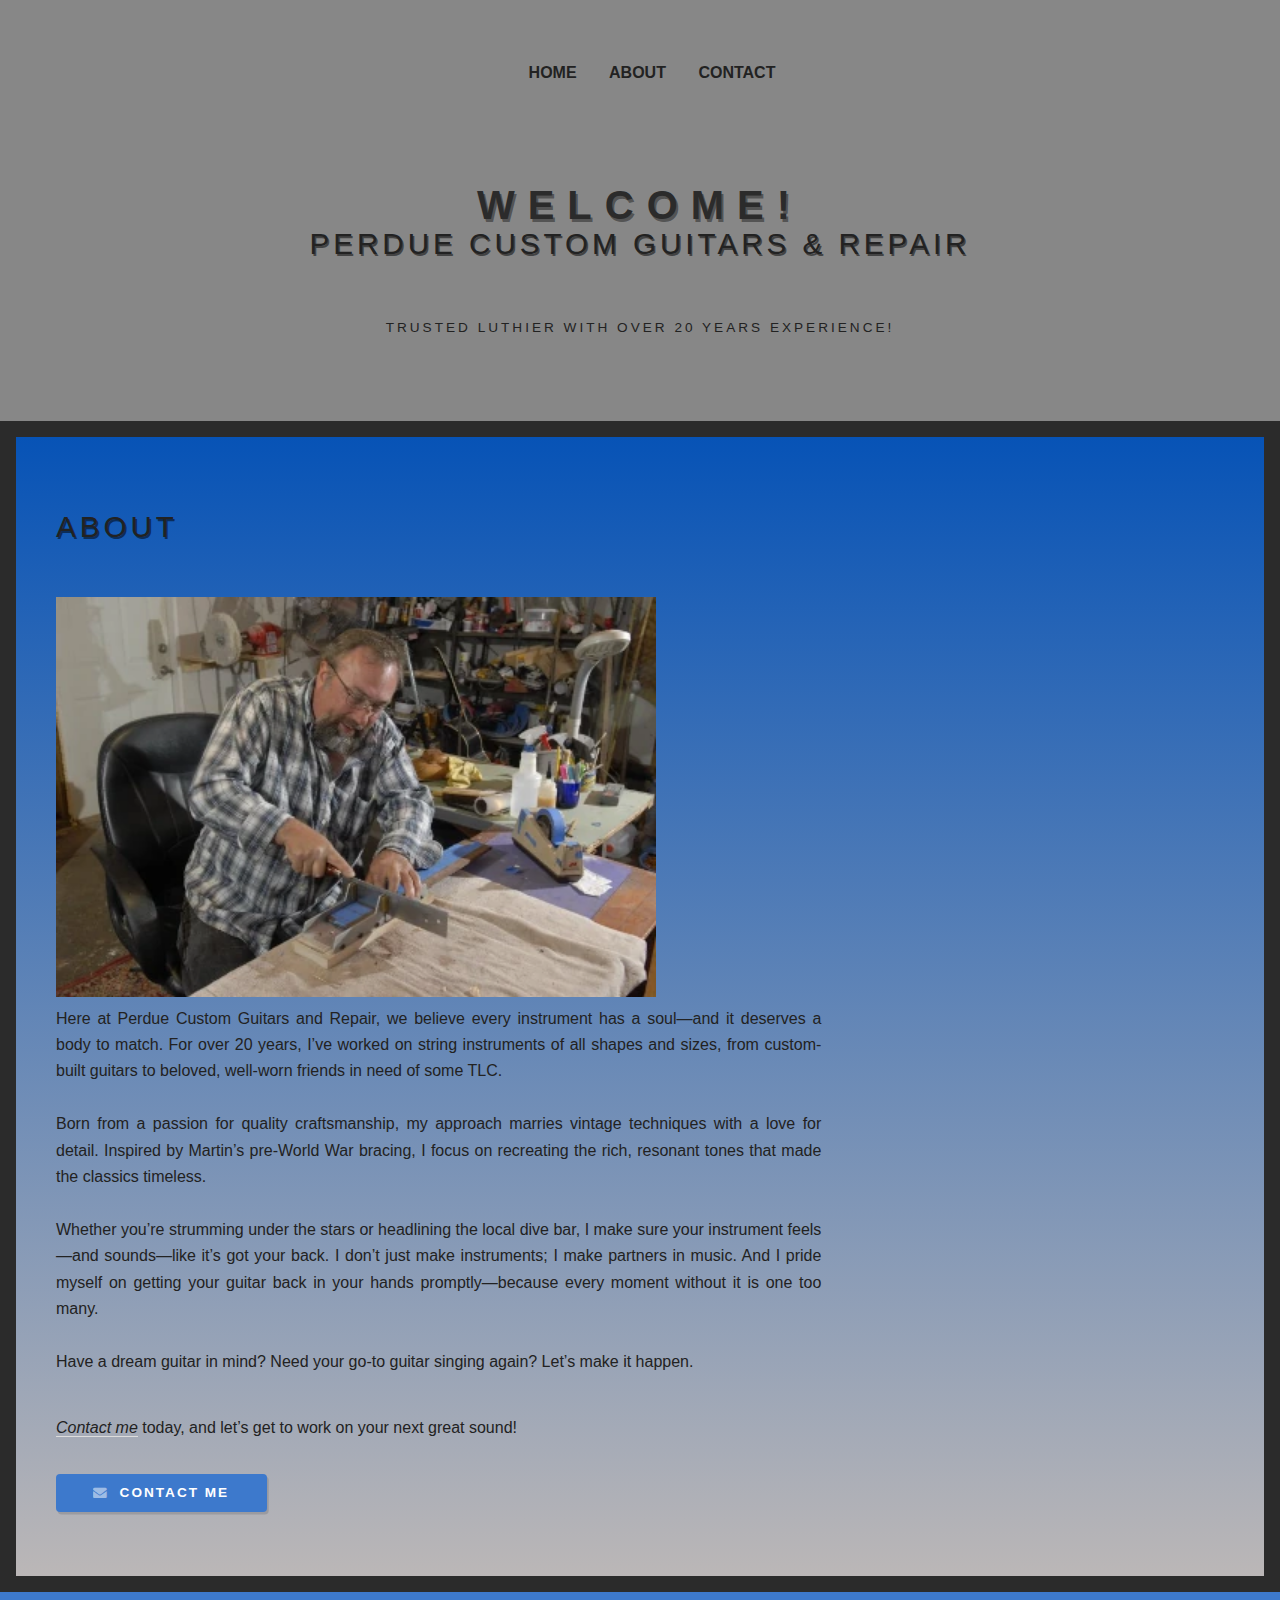
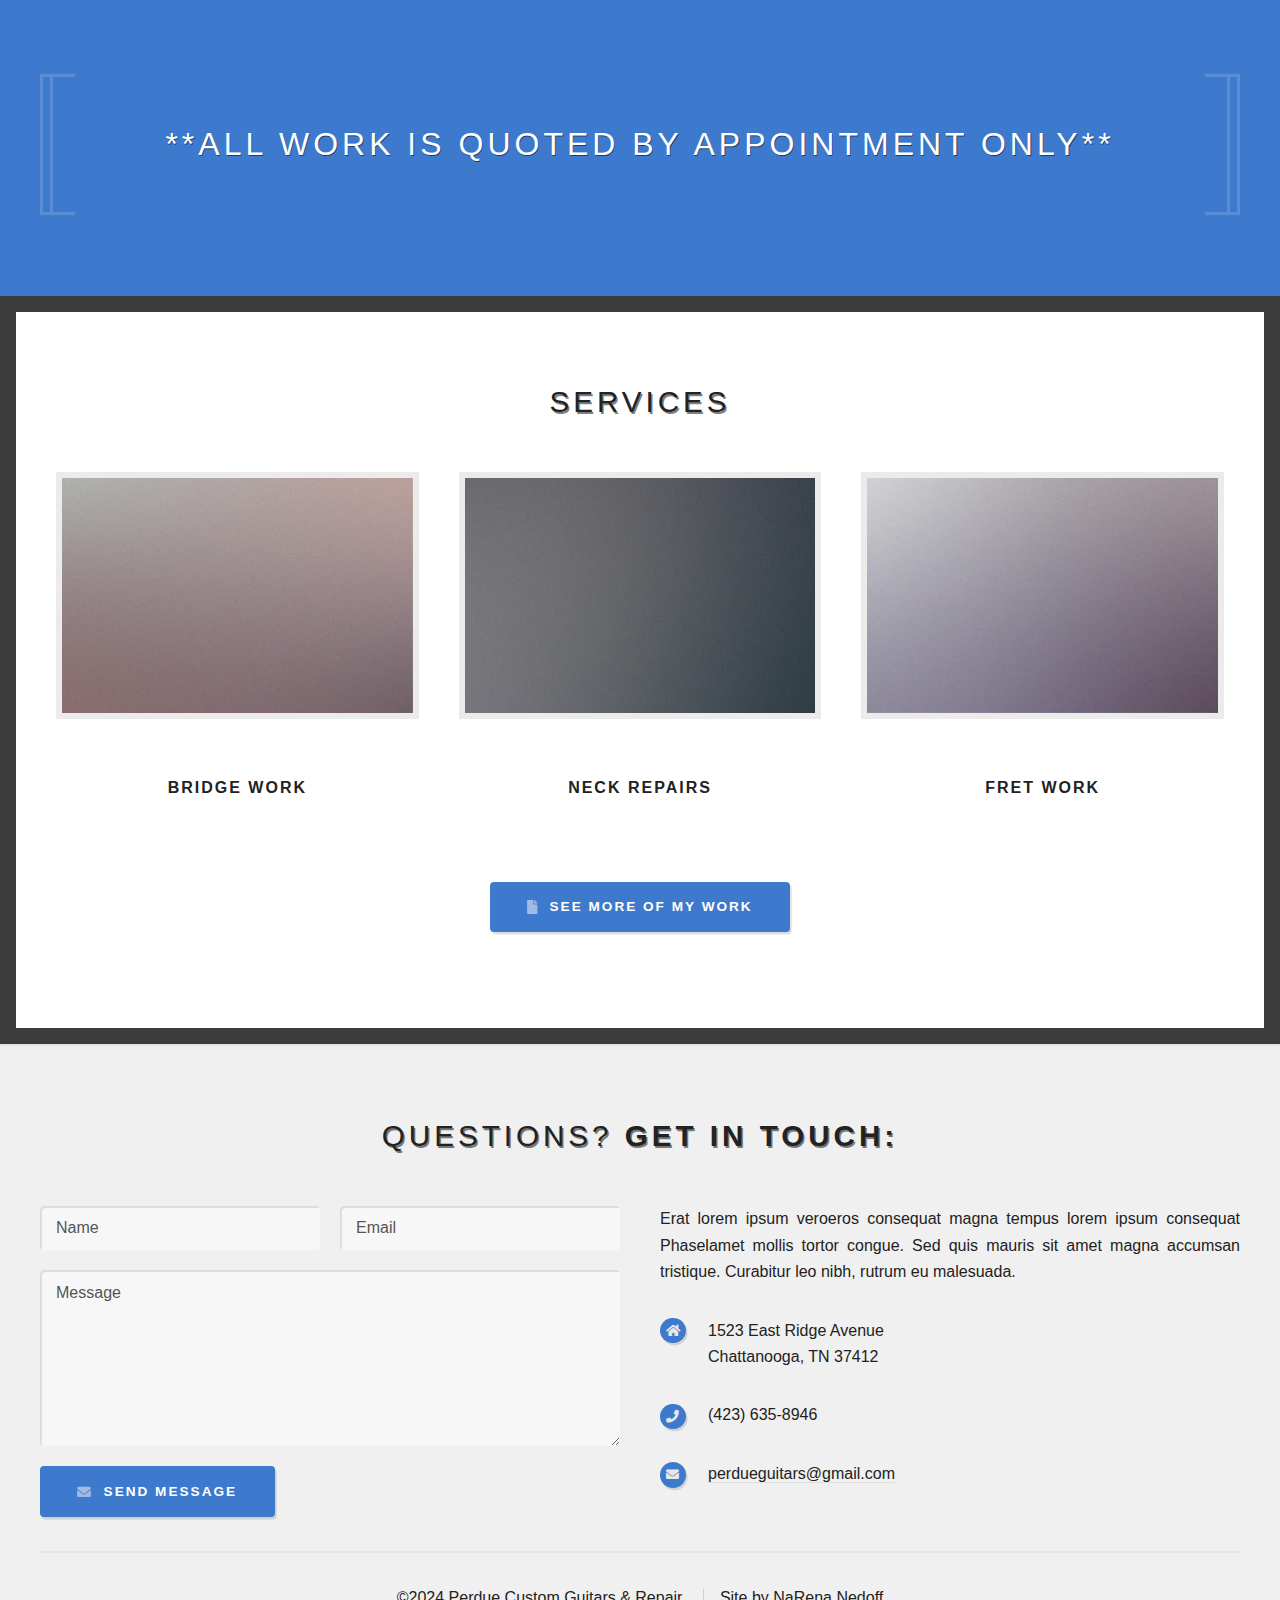
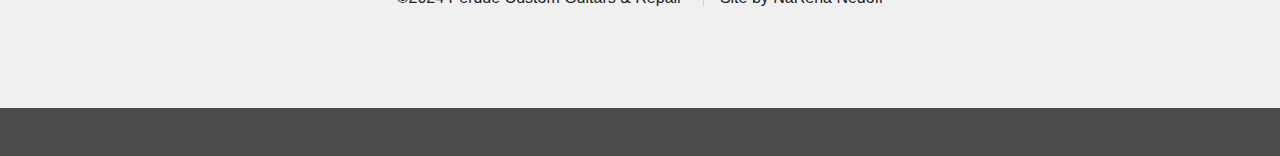
==== OneDrive/Desktop/Donnie/Site/2024_Website/index.html @ ba152709 "Initial commit" ====
<!DOCTYPE HTML>
<html lang="en">
	<head>
		<title>Perdue Custom Guitars & Repair</title>
		<meta charset="utf-8" />
		<meta name="viewport" content="width=device-width, initial-scale=1, user-scalable=no" />
		<link rel="stylesheet" href="assets/css/main.css" />
	</head>
	<body class="homepage is-preload">
		<div id="page-wrapper">

			<!-- Header -->
				<section id="header">
					<div class="container">

						<!-- Logo -->
							<h1 id="logo"><a href="index.html"></a>Welcome!</h1>
                            <h2>Perdue Custom Guitars & Repair</h2>
							<p>Trusted Luthier with over 20 years experience!</p>

						<!-- Nav -->
							<nav id="nav">
								<ul>
									<li><a href="index.html">Home</a></li>
									<li><a href="#about">About</a></li>
                                    <li><a href="#footer">Contact</a></li>
										<!--a href="#" ></a><span>About</span></a>
										<ul>
											<li><a href="#">Lorem ipsum dolor</a></li>
											<li><a href="#">Magna phasellus</a></li>
											<li><a href="#">Etiam dolore nisl</a></li>
											<li>
												<a href="#">Phasellus consequat</a>
												<ul>
													<li><a href="#">xxx</a></li>
													<li><a href="#">Etiam dolore nisl</a></li>
													<li><a href="#">Phasellus consequat</a></li>
												</ul>
											</li>
											<li><a href="#">Veroeros feugiat</a></li-->
										</ul>
									</li>
									<li><a href="left-sidebar.html"><span></span></a></li>
									<li><a href="left-sidebar.html"><span></span></a></li>
								</ul>
							</nav>

					</div>
				</section>

									

			

			<!-- Main -->
				<section id="main">
					<div class="container">
						<div class="row">

							<!-- Content -->
								<div id="content" class="col-8 col-12-medium">

									<!-- Post -->
										<article  id="about" class="box post">
											<header>
												<h2><a href="#">About</a></h2>
											</header>
                                                <img src="./assets/css/images/working_in_shop_small.webp" alt="Donnie working in the shop" width="600" height="400" sizes="(min-width: 1280px) 1000px"> 
												<p>Here at Perdue Custom Guitars and Repair, we believe every instrument has a soul—and it deserves a body to match. For over 20 years, I’ve worked on string instruments of all shapes and sizes, from custom-built guitars to beloved, well-worn friends in need of some TLC.<br><br>

                                                Born from a passion for quality craftsmanship, my approach marries vintage techniques with a love for detail. Inspired by Martin’s pre-World War bracing, I focus on recreating the rich, resonant tones that made the classics timeless. <br><br>
                                                Whether you’re strumming under the stars or headlining the local dive bar, I make sure your instrument feels—and sounds—like it’s got your back.
                                                
                                                I don’t just make instruments; I make partners in music. And I pride myself on getting your guitar back in your hands promptly—because every moment without it is one too many.<br><br>
                                                
                                                Have a dream guitar in mind? Need your go-to guitar singing again? Let’s make it happen. 
                                                <ul class="actions">
                                                    <li><a href=mailto:perdueguitars@gmail.com title="Send me an email"><em>Contact me</em></a> today, and let’s get to work on your next great sound!</a></li>
                                                </ul>
                                            </p><button class="form-button-submit button icon solid fa-envelope">Contact Me</button>
											
                                        </article>
                            </div>        
                        </div>
                    </div>    
                </section>    
                                        
			<!-- Banner -->
            <section id="banner">
                <div class="container">
                    <p>**ALL WORK IS QUOTED BY APPOINTMENT ONLY**</p>
                </div>
            </section>
                                        <!-- Features -->
				<section id="features">
					<div class="container">
						<header>
							<h2>SERVICES</h2>
						</header>
						<div class="row aln-center">
							<div class="col-4 col-6-medium col-12-small">

								<!-- Feature -->
									<section>
										<a href="#" class="image featured"><img src="images/pic01.jpg" alt="" /></a>
										<header>
											<h3>Bridge work</h3>
										</header>
										<p></p>
									</section>

							</div>
							<div class="col-4 col-6-medium col-12-small">

								<!-- Feature -->
                                        <section>
                                            <a href="#" class="image featured"><img src="images/pic02.jpg" alt="" /></a>
                                            <header>
                                                <h3>Neck Repairs</h3>
                                            </header>
                                            <p></p>
                                        </section>
    
                                </div>
                                <div class="col-4 col-6-medium col-12-small">
    
                                    <!-- Feature -->
                                        <section>
                                            <a href="#" class="image featured"><img src="images/pic03.jpg" alt="" /></a>
                                            <header>
                                                <h3>Fret work</h3>
                                            </header>
                                            <p></p>
                                        </section>
    
                                </div>
                                <div class="col-12">
                                    <ul class="actions">
                                        <li><a href="#" class="button icon solid fa-file">See more of My Work</a></li>
                                    </ul>
                                </div>
                            </div>
                        </div>
                    </section>

									<!-- Post -->
										<!--article class="box post">
											<header>
												<h2><a href="#">At vel enim, arcu ligula ut tempor
												sed augue dictum enim aenean</a></h2>
											</header>
											<a href="#" class="image featured"><img src="images/pic05.jpg" alt="" /></a>
											<h3>Sed ornare varius velit non dui ante</h3>
											<p>Phasellus laoreet massa id justo mattis pharetra. Fusce suscipit
											ligula vel quam viverra sit amet mollis tortor congue. Sed quis mauris
											sit amet magna accumsan tristique. Curabitur leo nibh, rutrum eu malesuada
											in, tristique at erat lorem ipsum dolor sit amet lorem ipsum sed consequat
											consequat magna tempus lorem ipsum consequat Phasellus laoreet massa id
											in, tristique at erat lorem ipsum dolor sit amet lorem ipsum sed consequat
											magna tempus veroeros lorem sed tempus aliquam lorem ipsum veroeros
											consequat magna tempus lorem ipsum consequat Phasellus laoreet massa id
											justo mattis pharetra. Fusce suscipit ligula vel quam viverra sit amet
											mollis tortor congue. Sed quis mauris sit amet magna accumsan tristique.
											Curabitur leo nibh, rutrum malesuada.</p>
											<p>Erat lorem ipsum veroeros consequat magna tempus lorem ipsum consequat
											Phasellus laoreet massa id justo mattis pharetra. Fusce suscipit ligula
											vel quam viverra sit amet mollis tortor congue. Sed quis mauris sit amet
											magna accumsan tristique. Curabitur leo nibh, rutrum eu malesuada in,
											tristique at erat. Curabitur leo nibh, rutrum eu malesuada in, tristique
											at erat lorem ipsum dolor sit amet lorem ipsum sed consequat magna
											tempus veroeros lorem sed tempus aliquam lorem ipsum veroeros consequat
											magna tempus.</p>
											<ul class="actions">
												<li><a href="#" class="button icon solid fa-file">Continue Reading</a></li>
											</ul>
										</article>

								</div-->

							<!-- Sidebar -->
								<!--div id="sidebar" class="col-4 col-12-medium"-->

									<!-- Excerpts-->
										<!--section>
											<ul class="divided">
												<li-->

													<!-- Excerpt -->
														<!--article class="box excerpt">
															<header>
																<span class="date">July 30</span>
																<h3><a href="#">Ante montes nisl</a></h3>
															</header>
															<p>Lorem ipsum dolor odio facilisis convallis. Etiam non nunc vel est
															suscipit convallis non id orci lorem ipsum sed magna consequat feugiat lorem dolore.</p>
														</article>

												</li>
												<li>

													 Excerpt
														<article class="box excerpt">
															<header>
																<span class="date">July 28</span>
																<h3><a href="#">Mus auctor diam</a></h3>
															</header>
															<p>Lorem ipsum dolor odio facilisis convallis. Etiam non nunc vel est
															suscipit convallis non id orci lorem ipsum sed magna consequat feugiat lorem dolore.</p>
														</article>

												</li>
												<li>

													 Excerpt 
														<article class="box excerpt">
															<header>
																<span class="date">July 24</span>
																<h3><a href="#">Sed quis erat</a></h3>
															</header>
															<p>Lorem ipsum dolor odio facilisis convallis. Etiam non nunc vel est
															suscipit convallis non id orci lorem ipsum sed magna consequat feugiat lorem dolore.</p>
														</article>

												</li>
											</ul>
										</section-->

									<!-- Highlights -->
										<!--section>
											<ul class="divided">
												<li-->

													<!-- Highlight -->
														<!--article class="box highlight">
															<header>
																<h3><a href="#">Sapien at ante</a></h3>
															</header>
															<a href="#" class="image left"><img src="images/pic06.jpg" alt="" /></a>
															<p>Phasellus sed laoreet massa id justo mattis pharetra. Fusce suscipit ligula vel quam
															viverra sit amet mollis tortor congue magna lorem ipsum dolor et quisque ut odio facilisis
															convallis. Etiam non nunc vel est suscipit convallis non id orci. Ut interdum tempus
															facilisis convallis. Etiam non nunc vel est suscipit convallis non id orci.</p>
															<ul class="actions">
																<li><a href="#" class="button icon solid fa-file">Learn More</a></li>
															</ul>
														</article>

												</li>
												<li-->

													<!-- Highlight -->
														<!--article class="box highlight">
															<header>
																<h3><a href="#">Congue in quis erat</a></h3>
															</header>
															<a href="#" class="image left"><img src="images/pic07.jpg" alt="" /></a>
															<p>Phasellus sed laoreet massa id justo mattis pharetra. Fusce suscipit ligula vel quam
															viverra sit amet mollis tortor congue magna lorem ipsum dolor et quisque ut odio facilisis
															convallis. Etiam non nunc vel est suscipit convallis non id orci. Ut interdum tempus
															facilisis convallis. Etiam non nunc vel est suscipit convallis non id orci.</p>
															<ul class="actions">
																<li><a href="#" class="button icon solid fa-file">Learn More</a></li>
															</ul>
														</article-->

												</li>
											</ul>
										</section>

								</div>

						</div>
					</div>
				</section>

			<!-- Footer -->
				<section id="footer">
					<div class="container">
						<header>
							<h2>Questions? <strong>Get in touch:</strong></h2>
						</header>
						<div class="row">
							<div class="col-6 col-12-medium">
								<section>
									<form method="post" action="#">
										<div class="row gtr-50">
											<div class="col-6 col-12-small">
												<input name="name" placeholder="Name" type="text" />
											</div>
											<div class="col-6 col-12-small">
												<input name="email" placeholder="Email" type="text" />
											</div>
											<div class="col-12">
												<textarea name="message" placeholder="Message"></textarea>
											</div>
											<div class="col-12">
												<a href="#" class="form-button-submit button icon solid fa-envelope">Send Message</a>
											</div>
										</div>
									</form>
								</section>
							</div>
							<div class="col-6 col-12-medium">
								<section>
									<p>Erat lorem ipsum veroeros consequat magna tempus lorem ipsum consequat Phaselamet
									mollis tortor congue. Sed quis mauris sit amet magna accumsan tristique. Curabitur
									leo nibh, rutrum eu malesuada.</p>
									<div class="row">
										<div class="col-6 col-12-small">
											<ul class="icons">
												<li class="icon solid fa-home">
													1523 East Ridge Avenue<br />
													Chattanooga, TN 37412<br />
												</li>
												<li class="icon solid fa-phone">
													(423) 635-8946
												</li>
												<li class="icon solid fa-envelope">
													<a href="email:perdueguitars@gmail.com">perdueguitars@gmail.com</a>
												</li>
											</ul>
										</div>
										<div class="col-6 col-12-small">
											<ul class="icons">
											</ul>
										</div>
									</div>
								</section>
							</div>
						</div>
					</div>
					<div id="copyright" class="container">
						<ul class="links">
							<li>&copy;2024 Perdue Custom Guitars & Repair</li>
                            <li>Site by NaRena Nedoff</li>
						</ul>
					</div>
				</section>

		</div>

		<!-- Scripts -->
			<script src="assets/js/jquery.min.js"></script>
			<script src="assets/js/jquery.dropotron.min.js"></script>
			<script src="assets/js/browser.min.js"></script>
			<script src="assets/js/breakpoints.min.js"></script>
			<script src="assets/js/util.js"></script>
			<script src="assets/js/main.js"></script>

	</body>
</html>
---- OneDrive/Desktop/Donnie/Site/2024_Website/assets/css/main.css ----
@import url("fontawesome-all.min.css");



html, body, div, span, applet, object,
iframe, h1, h2, h3, h4, h5, h6, p, blockquote,
pre, a, abbr, acronym, address, big, cite,
code, del, dfn, em, img, ins, kbd, q, s, samp,
small, strike, strong, sub, sup, tt, var, b,
u, i, center, dl, dt, dd, ol, ul, li, fieldset,
form, label, legend, table, caption, tbody,
tfoot, thead, tr, th, td, article, aside,
canvas, details, embed, figure, figcaption,
footer, header, hgroup, menu, nav, output, ruby,
section, summary, time, mark, audio, video {
	margin: 0;
	padding: 0;
	border: 0;
	font-size: 100%;
	font: inherit;
	vertical-align: baseline;}

article, aside, details, figcaption, figure,
footer, header, hgroup, menu, nav, section {
	display: block;
}

body {
	line-height: 1;
}

ol, ul {
	list-style: none;
}

blockquote, q {
	quotes: none;
}

	blockquote:before, blockquote:after, q:before, q:after {
		content: '';
		content: none;
	}

table {
	border-collapse: collapse;
	border-spacing: 0;
}

body {
	-webkit-text-size-adjust: none;
}

mark {
	background-color: transparent;
	color: inherit;
}

input::-moz-focus-inner {
	border: 0;
	padding: 0;
}

input, select, textarea {
	-moz-appearance: none;
	-webkit-appearance: none;
	-ms-appearance: none;
	appearance: none;
}

/* Basic */

	html {
		box-sizing: border-box;
	}

	*, *:before, *:after {
		box-sizing: inherit;
	}

	body {
		background: #4b4a4a;
	}

		body.is-preload *, body.is-preload *:before, body.is-preload *:after {
			-moz-animation: none !important;
			-webkit-animation: none !important;
			-ms-animation: none !important;
			animation: none !important;
			-moz-transition: none !important;
			-webkit-transition: none !important;
			-ms-transition: none !important;
			transition: none !important;
		}

	body, input, textarea, select {
		font-family: ui-rounded, 'Hiragino Maru Gothic ProN', 'Quicksand', 'Comfortaa', 'Manjari', 'Arial Rounded MT', 'Arial Rounded MT Bold', 'Calibri', 'source-sans-pro', sans-serif;
        font-weight: normal;
        font-weight: normal;
		font-weight: 300;
		color: #222;
		line-height: 1.65em;
		font-size: 15pt;
	}

	h1, h2, h3, h4, h5, h6 {
		font-weight: 600;
		text-transform: uppercase;
		color: #222;
	}

	h1 a, h2 a, h3 a, h4 a, h5 a, h6 a {
		color: inherit;
		text-decoration: none;
		border: 0;
	}

	h2 {
		font-size: 1.85em;
		font-weight: 400;
		letter-spacing: 4px;
		margin: 0 0 1.5em 0;
		line-height: 1.75em;
        text-shadow: 0.05em 0.075em 0 rgba(0, 0, 0, 0.5);
	}

	h3 {
		font-size: 1em;
		letter-spacing: 2px;
		margin: 0 0 1.25em 0;
	}

	a {
		-moz-transition: color 0.25s ease-in-out, border-bottom-color 0.25s ease-in-out;
		-webkit-transition: color 0.25s ease-in-out, border-bottom-color 0.25s ease-in-out;
		-ms-transition: color 0.25s ease-in-out, border-bottom-color 0.25s ease-in-out;
		transition: color 0.25s ease-in-out, border-bottom-color 0.25s ease-in-out;
		color: #222;
		text-decoration: none;
		border-bottom: solid 1px #ddd;
	}

		a strong {
			-moz-transition: color 0.25s ease-in-out, border-bottom-color 0.25s ease-in-out;
			-webkit-transition: color 0.25s ease-in-out, border-bottom-color 0.25s ease-in-out;
			-ms-transition: color 0.25s ease-in-out, border-bottom-color 0.25s ease-in-out;
			transition: color 0.25s ease-in-out, border-bottom-color 0.25s ease-in-out;
		}

		a:hover {
			color: #2b4a8b;
			border-bottom-color: rgba(255, 255, 255, 0);
		}

			a:hover strong {
				color: #2b4a8b;
			}

	strong, b {
		font-weight: 600;
		color: #222;
	}

	em, i {
		font-style: italic;
	}

	sub {
		position: relative;
		top: 0.5em;
		font-size: 0.8em;
	}

	sup {
		position: relative;
		top: -0.5em;
		font-size: 0.8em;
	}

	hr {
		border: 0;
		border-top: solid 1px #ddd;
	}

	blockquote {
		border-left: solid 0.5em #ddd;
		padding: 1em 0 1em 2em;
		font-style: italic;
	}

	p {
		text-align: justify;
		margin-bottom: 2em;
	}

	ul, ol, dl, table, blockquote {
		margin-bottom: 2em;
	}

	br.clear {
		clear: both;
	}

/* Container */

	.container {
		margin: 0 auto;
		max-width: 100%;
		width: 70em;
	}

		@media screen and (max-width: 1680px) {

			.container {
				width: 68em;
			}

		}

		@media screen and (max-width: 1280px) {

			.container {
				width: calc(100% - 80px);
			}

		}

		@media screen and (max-width: 980px) {

			.container {
				width: calc(100% - 100px);
			}

		}

		@media screen and (max-width: 736px) {

			.container {
				width: calc(100% - 40px);
			}

		}

/*Cards*/
.grid-even-rows {
    display: grid;
    gap: 1rem;
    grid-template-rows: 1fr 1fr 1fr 1fr;
    
}
.cards img {
    max-width: 100%;
    /*width: 33.3%;*/
    box-shadow: 5px 7px #2b2b2b;
}
        /* Row */

	.row {
		display: flex;
		flex-wrap: wrap;
		box-sizing: border-box;
		align-items: stretch;
	}

		.row > * {
			box-sizing: border-box;
		}

		.row.gtr-uniform > * > :last-child {
			margin-bottom: 0;
		}

		.row.aln-left {
			justify-content: flex-start;
		}

		.row.aln-center {
			justify-content: center;
		}

		.row.aln-right {
			justify-content: flex-end;
		}

		.row.aln-top {
			align-items: flex-start;
		}

		.row.aln-middle {
			align-items: center;
		}

		.row.aln-bottom {
			align-items: flex-end;
		}

		.row > .imp {
			order: -1;
		}

		.row > .col-1 {
			width: 8.33333%;
		}

		.row > .off-1 {
			margin-left: 8.33333%;
		}

		.row > .col-2 {
			width: 16.66667%;
		}

		.row > .off-2 {
			margin-left: 16.66667%;
		}

		.row > .col-3 {
			width: 25%;
		}

		.row > .off-3 {
			margin-left: 25%;
		}

		.row > .col-4 {
			width: 33.33333%;
		}

		.row > .off-4 {
			margin-left: 33.33333%;
		}

		.row > .col-5 {
			width: 41.66667%;
		}

		.row > .off-5 {
			margin-left: 41.66667%;
		}

		.row > .col-6 {
			width: 50%;
		}

		.row > .off-6 {
			margin-left: 50%;
		}

		.row > .col-7 {
			width: 58.33333%;
		}

		.row > .off-7 {
			margin-left: 58.33333%;
		}

		.row > .col-8 {
			width: 66.66667%;
		}

		.row > .off-8 {
			margin-left: 66.66667%;
		}

		.row > .col-9 {
			width: 75%;
		}

		.row > .off-9 {
			margin-left: 75%;
		}

		.row > .col-10 {
			width: 83.33333%;
		}

		.row > .off-10 {
			margin-left: 83.33333%;
		}

		.row > .col-11 {
			width: 91.66667%;
		}

		.row > .off-11 {
			margin-left: 91.66667%;
		}

		.row > .col-12 {
			width: 100%;
		}

		.row > .off-12 {
			margin-left: 100%;
		}

		.row.gtr-0 {
			margin-top: 0px;
			margin-left: 0px;
		}

			.row.gtr-0 > * {
				padding: 0px 0 0 0px;
			}

			.row.gtr-0.gtr-uniform {
				margin-top: 0px;
			}

				.row.gtr-0.gtr-uniform > * {
					padding-top: 0px;
				}

		.row.gtr-25 {
			margin-top: -12.5px;
			margin-left: -12.5px;
		}

			.row.gtr-25 > * {
				padding: 12.5px 0 0 12.5px;
			}

			.row.gtr-25.gtr-uniform {
				margin-top: -12.5px;
			}

				.row.gtr-25.gtr-uniform > * {
					padding-top: 12.5px;
				}

		.row.gtr-50 {
			margin-top: -25px;
			margin-left: -25px;
		}

			.row.gtr-50 > * {
				padding: 25px 0 0 25px;
			}

			.row.gtr-50.gtr-uniform {
				margin-top: -25px;
			}

				.row.gtr-50.gtr-uniform > * {
					padding-top: 25px;
				}

		.row {
			margin-top: -50px;
			margin-left: -50px;
		}

			.row > * {
				padding: 50px 0 0 50px;
			}

			.row.gtr-uniform {
				margin-top: -50px;
			}

				.row.gtr-uniform > * {
					padding-top: 50px;
				}

		.row.gtr-150 {
			margin-top: -75px;
			margin-left: -75px;
		}

			.row.gtr-150 > * {
				padding: 75px 0 0 75px;
			}

			.row.gtr-150.gtr-uniform {
				margin-top: -75px;
			}

				.row.gtr-150.gtr-uniform > * {
					padding-top: 75px;
				}

		.row.gtr-200 {
			margin-top: -100px;
			margin-left: -100px;
		}

			.row.gtr-200 > * {
				padding: 100px 0 0 100px;
			}

			.row.gtr-200.gtr-uniform {
				margin-top: -100px;
			}

				.row.gtr-200.gtr-uniform > * {
					padding-top: 100px;
				}

		@media screen and (max-width: 1680px) {

			.row {
				display: flex;
				flex-wrap: wrap;
				box-sizing: border-box;
				align-items: stretch;
			}

				.row > * {
					box-sizing: border-box;
				}

				.row.gtr-uniform > * > :last-child {
					margin-bottom: 0;
				}

				.row.aln-left {
					justify-content: flex-start;
				}

				.row.aln-center {
					justify-content: center;
				}

				.row.aln-right {
					justify-content: flex-end;
				}

				.row.aln-top {
					align-items: flex-start;
				}

				.row.aln-middle {
					align-items: center;
				}

				.row.aln-bottom {
					align-items: flex-end;
				}

				.row > .imp-xlarge {
					order: -1;
				}

				.row > .col-1-xlarge {
					width: 8.33333%;
				}

				.row > .off-1-xlarge {
					margin-left: 8.33333%;
				}

				.row > .col-2-xlarge {
					width: 16.66667%;
				}

				.row > .off-2-xlarge {
					margin-left: 16.66667%;
				}

				.row > .col-3-xlarge {
					width: 25%;
				}

				.row > .off-3-xlarge {
					margin-left: 25%;
				}

				.row > .col-4-xlarge {
					width: 33.33333%;
				}

				.row > .off-4-xlarge {
					margin-left: 33.33333%;
				}

				.row > .col-5-xlarge {
					width: 41.66667%;
				}

				.row > .off-5-xlarge {
					margin-left: 41.66667%;
				}

				.row > .col-6-xlarge {
					width: 50%;
				}

				.row > .off-6-xlarge {
					margin-left: 50%;
				}

				.row > .col-7-xlarge {
					width: 58.33333%;
				}

				.row > .off-7-xlarge {
					margin-left: 58.33333%;
				}

				.row > .col-8-xlarge {
					width: 66.66667%;
				}

				.row > .off-8-xlarge {
					margin-left: 66.66667%;
				}

				.row > .col-9-xlarge {
					width: 75%;
				}

				.row > .off-9-xlarge {
					margin-left: 75%;
				}

				.row > .col-10-xlarge {
					width: 83.33333%;
				}

				.row > .off-10-xlarge {
					margin-left: 83.33333%;
				}

				.row > .col-11-xlarge {
					width: 91.66667%;
				}

				.row > .off-11-xlarge {
					margin-left: 91.66667%;
				}

				.row > .col-12-xlarge {
					width: 100%;
				}

				.row > .off-12-xlarge {
					margin-left: 100%;
				}

				.row.gtr-0 {
					margin-top: 0px;
					margin-left: 0px;
				}

					.row.gtr-0 > * {
						padding: 0px 0 0 0px;
					}

					.row.gtr-0.gtr-uniform {
						margin-top: 0px;
					}

						.row.gtr-0.gtr-uniform > * {
							padding-top: 0px;
						}

				.row.gtr-25 {
					margin-top: -12.5px;
					margin-left: -12.5px;
				}

					.row.gtr-25 > * {
						padding: 12.5px 0 0 12.5px;
					}

					.row.gtr-25.gtr-uniform {
						margin-top: -12.5px;
					}

						.row.gtr-25.gtr-uniform > * {
							padding-top: 12.5px;
						}

				.row.gtr-50 {
					margin-top: -25px;
					margin-left: -25px;
				}

					.row.gtr-50 > * {
						padding: 25px 0 0 25px;
					}

					.row.gtr-50.gtr-uniform {
						margin-top: -25px;
					}

						.row.gtr-50.gtr-uniform > * {
							padding-top: 25px;
						}

				.row {
					margin-top: -50px;
					margin-left: -50px;
				}

					.row > * {
						padding: 50px 0 0 50px;
					}

					.row.gtr-uniform {
						margin-top: -50px;
					}

						.row.gtr-uniform > * {
							padding-top: 50px;
						}

				.row.gtr-150 {
					margin-top: -75px;
					margin-left: -75px;
				}

					.row.gtr-150 > * {
						padding: 75px 0 0 75px;
					}

					.row.gtr-150.gtr-uniform {
						margin-top: -75px;
					}

						.row.gtr-150.gtr-uniform > * {
							padding-top: 75px;
						}

				.row.gtr-200 {
					margin-top: -100px;
					margin-left: -100px;
				}

					.row.gtr-200 > * {
						padding: 100px 0 0 100px;
					}

					.row.gtr-200.gtr-uniform {
						margin-top: -100px;
					}

						.row.gtr-200.gtr-uniform > * {
							padding-top: 100px;
						}

		}

		@media screen and (max-width: 1280px) {

			.row {
				display: flex;
				flex-wrap: wrap;
				box-sizing: border-box;
				align-items: stretch;
			}

				.row > * {
					box-sizing: border-box;
				}

				.row.gtr-uniform > * > :last-child {
					margin-bottom: 0;
				}

				.row.aln-left {
					justify-content: flex-start;
				}

				.row.aln-center {
					justify-content: center;
				}

				.row.aln-right {
					justify-content: flex-end;
				}

				.row.aln-top {
					align-items: flex-start;
				}

				.row.aln-middle {
					align-items: center;
				}

				.row.aln-bottom {
					align-items: flex-end;
				}

				.row > .imp-large {
					order: -1;
				}

				.row > .col-1-large {
					width: 8.33333%;
				}

				.row > .off-1-large {
					margin-left: 8.33333%;
				}

				.row > .col-2-large {
					width: 16.66667%;
				}

				.row > .off-2-large {
					margin-left: 16.66667%;
				}

				.row > .col-3-large {
					width: 25%;
				}

				.row > .off-3-large {
					margin-left: 25%;
				}

				.row > .col-4-large {
					width: 33.33333%;
				}

				.row > .off-4-large {
					margin-left: 33.33333%;
				}

				.row > .col-5-large {
					width: 41.66667%;
				}

				.row > .off-5-large {
					margin-left: 41.66667%;
				}

				.row > .col-6-large {
					width: 50%;
				}

				.row > .off-6-large {
					margin-left: 50%;
				}

				.row > .col-7-large {
					width: 58.33333%;
				}

				.row > .off-7-large {
					margin-left: 58.33333%;
				}

				.row > .col-8-large {
					width: 66.66667%;
				}

				.row > .off-8-large {
					margin-left: 66.66667%;
				}

				.row > .col-9-large {
					width: 75%;
				}

				.row > .off-9-large {
					margin-left: 75%;
				}

				.row > .col-10-large {
					width: 83.33333%;
				}

				.row > .off-10-large {
					margin-left: 83.33333%;
				}

				.row > .col-11-large {
					width: 91.66667%;
				}

				.row > .off-11-large {
					margin-left: 91.66667%;
				}

				.row > .col-12-large {
					width: 100%;
				}

				.row > .off-12-large {
					margin-left: 100%;
				}

				.row.gtr-0 {
					margin-top: 0px;
					margin-left: 0px;
				}

					.row.gtr-0 > * {
						padding: 0px 0 0 0px;
					}

					.row.gtr-0.gtr-uniform {
						margin-top: 0px;
					}

						.row.gtr-0.gtr-uniform > * {
							padding-top: 0px;
						}

				.row.gtr-25 {
					margin-top: -10px;
					margin-left: -10px;
				}

					.row.gtr-25 > * {
						padding: 10px 0 0 10px;
					}

					.row.gtr-25.gtr-uniform {
						margin-top: -10px;
					}

						.row.gtr-25.gtr-uniform > * {
							padding-top: 10px;
						}

				.row.gtr-50 {
					margin-top: -20px;
					margin-left: -20px;
				}

					.row.gtr-50 > * {
						padding: 20px 0 0 20px;
					}

					.row.gtr-50.gtr-uniform {
						margin-top: -20px;
					}

						.row.gtr-50.gtr-uniform > * {
							padding-top: 20px;
						}

				.row {
					margin-top: -40px;
					margin-left: -40px;
				}

					.row > * {
						padding: 40px 0 0 40px;
					}

					.row.gtr-uniform {
						margin-top: -40px;
					}

						.row.gtr-uniform > * {
							padding-top: 40px;
						}

				.row.gtr-150 {
					margin-top: -60px;
					margin-left: -60px;
				}

					.row.gtr-150 > * {
						padding: 60px 0 0 60px;
					}

					.row.gtr-150.gtr-uniform {
						margin-top: -60px;
					}

						.row.gtr-150.gtr-uniform > * {
							padding-top: 60px;
						}

				.row.gtr-200 {
					margin-top: -80px;
					margin-left: -80px;
				}

					.row.gtr-200 > * {
						padding: 80px 0 0 80px;
					}

					.row.gtr-200.gtr-uniform {
						margin-top: -80px;
					}

						.row.gtr-200.gtr-uniform > * {
							padding-top: 80px;
						}

		}

		@media screen and (max-width: 980px) {

			.row {
				display: flex;
				flex-wrap: wrap;
				box-sizing: border-box;
				align-items: stretch;
			}

				.row > * {
					box-sizing: border-box;
				}

				.row.gtr-uniform > * > :last-child {
					margin-bottom: 0;
				}

				.row.aln-left {
					justify-content: flex-start;
				}

				.row.aln-center {
					justify-content: center;
				}

				.row.aln-right {
					justify-content: flex-end;
				}

				.row.aln-top {
					align-items: flex-start;
				}

				.row.aln-middle {
					align-items: center;
				}

				.row.aln-bottom {
					align-items: flex-end;
				}

				.row > .imp-medium {
					order: -1;
				}

				.row > .col-1-medium {
					width: 8.33333%;
				}

				.row > .off-1-medium {
					margin-left: 8.33333%;
				}

				.row > .col-2-medium {
					width: 16.66667%;
				}

				.row > .off-2-medium {
					margin-left: 16.66667%;
				}

				.row > .col-3-medium {
					width: 25%;
				}

				.row > .off-3-medium {
					margin-left: 25%;
				}

				.row > .col-4-medium {
					width: 33.33333%;
				}

				.row > .off-4-medium {
					margin-left: 33.33333%;
				}

				.row > .col-5-medium {
					width: 41.66667%;
				}

				.row > .off-5-medium {
					margin-left: 41.66667%;
				}

				.row > .col-6-medium {
					width: 50%;
				}

				.row > .off-6-medium {
					margin-left: 50%;
				}

				.row > .col-7-medium {
					width: 58.33333%;
				}

				.row > .off-7-medium {
					margin-left: 58.33333%;
				}

				.row > .col-8-medium {
					width: 66.66667%;
				}

				.row > .off-8-medium {
					margin-left: 66.66667%;
				}

				.row > .col-9-medium {
					width: 75%;
				}

				.row > .off-9-medium {
					margin-left: 75%;
				}

				.row > .col-10-medium {
					width: 83.33333%;
				}

				.row > .off-10-medium {
					margin-left: 83.33333%;
				}

				.row > .col-11-medium {
					width: 91.66667%;
				}

				.row > .off-11-medium {
					margin-left: 91.66667%;
				}

				.row > .col-12-medium {
					width: 100%;
				}

				.row > .off-12-medium {
					margin-left: 100%;
				}

				.row.gtr-0 {
					margin-top: 0px;
					margin-left: 0px;
				}

					.row.gtr-0 > * {
						padding: 0px 0 0 0px;
					}

					.row.gtr-0.gtr-uniform {
						margin-top: 0px;
					}

						.row.gtr-0.gtr-uniform > * {
							padding-top: 0px;
						}

				.row.gtr-25 {
					margin-top: -12.5px;
					margin-left: -12.5px;
				}

					.row.gtr-25 > * {
						padding: 12.5px 0 0 12.5px;
					}

					.row.gtr-25.gtr-uniform {
						margin-top: -12.5px;
					}

						.row.gtr-25.gtr-uniform > * {
							padding-top: 12.5px;
						}

				.row.gtr-50 {
					margin-top: -25px;
					margin-left: -25px;
				}

					.row.gtr-50 > * {
						padding: 25px 0 0 25px;
					}

					.row.gtr-50.gtr-uniform {
						margin-top: -25px;
					}

						.row.gtr-50.gtr-uniform > * {
							padding-top: 25px;
						}

				.row {
					margin-top: -50px;
					margin-left: -50px;
				}

					.row > * {
						padding: 50px 0 0 50px;
					}

					.row.gtr-uniform {
						margin-top: -50px;
					}

						.row.gtr-uniform > * {
							padding-top: 50px;
						}

				.row.gtr-150 {
					margin-top: -75px;
					margin-left: -75px;
				}

					.row.gtr-150 > * {
						padding: 75px 0 0 75px;
					}

					.row.gtr-150.gtr-uniform {
						margin-top: -75px;
					}

						.row.gtr-150.gtr-uniform > * {
							padding-top: 75px;
						}

				.row.gtr-200 {
					margin-top: -100px;
					margin-left: -100px;
				}

					.row.gtr-200 > * {
						padding: 100px 0 0 100px;
					}

					.row.gtr-200.gtr-uniform {
						margin-top: -100px;
					}

						.row.gtr-200.gtr-uniform > * {
							padding-top: 100px;
						}

		}

		@media screen and (max-width: 736px) {

			.row {
				display: flex;
				flex-wrap: wrap;
				box-sizing: border-box;
				align-items: stretch;
			}

				.row > * {
					box-sizing: border-box;
				}

				.row.gtr-uniform > * > :last-child {
					margin-bottom: 0;
				}

				.row.aln-left {
					justify-content: flex-start;
				}

				.row.aln-center {
					justify-content: center;
				}

				.row.aln-right {
					justify-content: flex-end;
				}

				.row.aln-top {
					align-items: flex-start;
				}

				.row.aln-middle {
					align-items: center;
				}

				.row.aln-bottom {
					align-items: flex-end;
				}

				.row > .imp-small {
					order: -1;
				}

				.row > .col-1-small {
					width: 8.33333%;
				}

				.row > .off-1-small {
					margin-left: 8.33333%;
				}

				.row > .col-2-small {
					width: 16.66667%;
				}

				.row > .off-2-small {
					margin-left: 16.66667%;
				}

				.row > .col-3-small {
					width: 25%;
				}

				.row > .off-3-small {
					margin-left: 25%;
				}

				.row > .col-4-small {
					width: 33.33333%;
				}

				.row > .off-4-small {
					margin-left: 33.33333%;
				}

				.row > .col-5-small {
					width: 41.66667%;
				}

				.row > .off-5-small {
					margin-left: 41.66667%;
				}

				.row > .col-6-small {
					width: 50%;
				}

				.row > .off-6-small {
					margin-left: 50%;
				}

				.row > .col-7-small {
					width: 58.33333%;
				}

				.row > .off-7-small {
					margin-left: 58.33333%;
				}

				.row > .col-8-small {
					width: 66.66667%;
				}

				.row > .off-8-small {
					margin-left: 66.66667%;
				}

				.row > .col-9-small {
					width: 75%;
				}

				.row > .off-9-small {
					margin-left: 75%;
				}

				.row > .col-10-small {
					width: 83.33333%;
				}

				.row > .off-10-small {
					margin-left: 83.33333%;
				}

				.row > .col-11-small {
					width: 91.66667%;
				}

				.row > .off-11-small {
					margin-left: 91.66667%;
				}

				.row > .col-12-small {
					width: 100%;
				}

				.row > .off-12-small {
					margin-left: 100%;
				}

				.row.gtr-0 {
					margin-top: 0px;
					margin-left: 0px;
				}

					.row.gtr-0 > * {
						padding: 0px 0 0 0px;
					}

					.row.gtr-0.gtr-uniform {
						margin-top: 0px;
					}

						.row.gtr-0.gtr-uniform > * {
							padding-top: 0px;
						}

				.row.gtr-25 {
					margin-top: -7.5px;
					margin-left: -7.5px;
				}

					.row.gtr-25 > * {
						padding: 7.5px 0 0 7.5px;
					}

					.row.gtr-25.gtr-uniform {
						margin-top: -7.5px;
					}

						.row.gtr-25.gtr-uniform > * {
							padding-top: 7.5px;
						}

				.row.gtr-50 {
					margin-top: -15px;
					margin-left: -15px;
				}

					.row.gtr-50 > * {
						padding: 15px 0 0 15px;
					}

					.row.gtr-50.gtr-uniform {
						margin-top: -15px;
					}

						.row.gtr-50.gtr-uniform > * {
							padding-top: 15px;
						}

				.row {
					margin-top: -30px;
					margin-left: -30px;
				}

					.row > * {
						padding: 30px 0 0 30px;
					}

					.row.gtr-uniform {
						margin-top: -30px;
					}

						.row.gtr-uniform > * {
							padding-top: 30px;
						}

				.row.gtr-150 {
					margin-top: -45px;
					margin-left: -45px;
				}

					.row.gtr-150 > * {
						padding: 45px 0 0 45px;
					}

					.row.gtr-150.gtr-uniform {
						margin-top: -45px;
					}

						.row.gtr-150.gtr-uniform > * {
							padding-top: 45px;
						}

				.row.gtr-200 {
					margin-top: -60px;
					margin-left: -60px;
				}

					.row.gtr-200 > * {
						padding: 60px 0 0 60px;
					}

					.row.gtr-200.gtr-uniform {
						margin-top: -60px;
					}

						.row.gtr-200.gtr-uniform > * {
							padding-top: 60px;
						}

		}

/* Sections/Article */

	section, article {
		margin-bottom: 3em;
	}

	section > :last-child,
	article > :last-child,
	section:last-child,
	article:last-child {
		margin-bottom: 0;
	}

/* Image */

	.image {
		-moz-transition: opacity 0.25s ease-in-out;
		-webkit-transition: opacity 0.25s ease-in-out;
		-ms-transition: opacity 0.25s ease-in-out;
		transition: opacity 0.25s ease-in-out;
		display: inline-block;
		border: solid 6px #ebebeb !important;
	}

		.image:hover {
			opacity: 0.9;
		}

		.image img {
			display: block;
			width: 100%;
		}

		.image.fit {
			display: block;
			width: 100%;
		}

		.image.featured {
			display: block;
			width: 100%;
			margin: 0 0 3.5em 0;
		}

		.image.left {
			float: left;
			margin: 0 1.5em 1.5em 0;
			position: relative;
			top: 0.5em;
		}

		.image.centered {
			display: block;
			margin: 0 0 2em 0;
		}

			.image.centered img {
				margin: 0 auto;
				width: auto;
			}

/* List */

	ul {
		list-style: disc;
		padding-left: 1em;
	}

		ul li {
			padding-left: 0.5em;
			margin: 0.75em 0 0.75em 0;
		}

			ul li:first-child {
				margin-top: 0;
			}

	ol {
		list-style: decimal;
		padding-left: 1em;
	}

		ol li {
			padding-left: 0.5em;
			margin: 0.75em 0 0.75em 0;
		}

			ol li:first-child {
				margin-top: 0;
			}

/* Links */

	ul.links {
		list-style: none;
		padding-left: 0;
	}

		ul.links li {
			display: inline;
			border-left: solid 1px #d0d0d0;
			padding-left: 1em;
			margin: 0 0 0 1em;
		}

			ul.links li:first-child {
				margin-left: 0;
				padding-left: 0;
				border-left: 0;
			}

/* Actions */

ul.actions {
		margin-top: 2.5em;
		clear: both;
		list-style: none;
		padding-left: 0;
        text-decoration: none;
	}

		ul.actions li {
			padding-left: 0;
			display: inline-block;
			margin: 0 0 0 1em;
            text-decoration: none;
		}

			ul.actions li:first-child {
				margin-left: 0;
                text-decoration: none;
			}

         

/* Divided */

	ul.divided {
		list-style: none;
		padding-left: 0;
	}

		ul.divided li {
			border-top: solid 2px #e5e5e5;
			padding-left: 0;
			margin: 2.5em 0 0 0;
			padding: 2.5em 0 0 0;
		}

			ul.divided li:first-child {
				border-top: 0;
				margin-top: 0;
				padding-top: 0;
			}

/* Icons */

	ul.icons {
		list-style: none;
		padding-left: 0;
	}

		ul.icons > li {
			position: relative;
			padding: 2em 0 0 3em;
			margin: 0;
		}

			ul.icons > li:before {
				position: absolute;
				left: 0;
				top: 2.6em;
				display: block;
				font-size: 0.8em;
				background: #3d79cc;
				color: #e8e8e8;
				width: 2em;
				height: 2em;
				border-radius: 2em;
				line-height: 2em;
				text-align: center;
				box-shadow: 0.125em 0.175em 0 0 rgba(0, 0, 0, 0.125);
			}

			ul.icons > li:first-child {
				padding-top: 0;
			}

				ul.icons > li:first-child:before {
					top: 0;
				}

/* Form */

	form label {
		font-weight: 600;
		text-transform: uppercase;
		color: #222;
		display: block;
		margin: 0 0 1em 0;
	}

	form input[type="text"],
	form input[type="email"],
	form input[type="password"],
	form select,
	form textarea {
		-moz-transition: background-color 0.25s ease-in-out;
		-webkit-transition: background-color 0.25s ease-in-out;
		-ms-transition: background-color 0.25s ease-in-out;
		transition: background-color 0.25s ease-in-out;
		-webkit-appearance: none;
		display: block;
		border: 0;
		background: #e8e8e8;
		width: 100%;
		box-shadow: inset 2px 2px 0px 0px rgba(0, 0, 0, 0.1);
		border-radius: 4px;
		line-height: 1.25em;
		padding: 0.75em 1em 0.75em 1em;
	}

		form input[type="text"]:focus,
		form input[type="email"]:focus,
		form input[type="password"]:focus,
		form select:focus,
		form textarea:focus {
			background: #f0f0f0;
		}

	form textarea {
		min-height: 11em;
	}

	form ::-webkit-input-placeholder {
		color: #555 !important;
		line-height: 1.35em;
	}

	form :-moz-placeholder {
		color: #555 !important;
	}

	form ::-moz-placeholder {
		color: #555 !important;
	}

	form :-ms-input-placeholder {
		color: #555 !important;
	}

	form ::-moz-focus-inner {
		border: 0;
	}

/* Table */

	table {
		width: 100%;
	}

		table tbody tr {
			border-top: solid 1px #E5E5E5;
		}

			table tbody tr:first-child {
				border-top: 0;
			}

		table td {
			padding: 0.75em 1em 0.75em 1em;
		}

		table th {
			text-align: left;
			font-weight: bold;
			padding: 0.75em 1em 0.75em 1em;
		}

		table thead {
			background: #878787;
			color: #fff;
			font-weight: 400;
			text-transform: uppercase;
			border: 0;
			box-shadow: 0.125em 0.175em 0 0 rgba(0, 0, 0, 0.125);
			font-size: 0.85em;
			letter-spacing: 2px;
		}

		table tfoot {
			background: #F0F0F0;
			border-top: solid 2px #E5E5E5;
		}

/* Button */

	input[type="button"],
	input[type="submit"],
	input[type="reset"],
	button,
	.button {
		-moz-transition: all 0.25s ease-in-out;
		-webkit-transition: all 0.25s ease-in-out;
		-ms-transition: all 0.25s ease-in-out;
		transition: all 0.25s ease-in-out;
		-webkit-appearance: none;
		position: relative;
		display: inline-block;
		background: #3d79cc;
		color: #fff !important;
		text-transform: uppercase;
		border-radius: 4px;
		border: 0;
		outline: 0;
		font-size: 1em;
		box-shadow: 0.125em 0.175em 0 0 rgba(0, 0, 0, 0.125);
		font-weight: 600;
		text-align: center;
		font-size: 0.85em;
		letter-spacing: 2px;
		padding: 0.85em 2.75em 0.85em 2.75em;
	}

		input[type="button"].icon:before,
		input[type="submit"].icon:before,
		input[type="reset"].icon:before,
		button.icon:before,
		.button.icon:before {
			position: relative;
			padding-right: 0.75em;
			opacity: 0.5;
			top: 0.05em;
		}

		input[type="button"]:hover,
		input[type="submit"]:hover,
		input[type="reset"]:hover,
		button:hover,
		.button:hover {
			background: #3d79cc;
		}

		input[type="button"]:active,
		input[type="submit"]:active,
		input[type="reset"]:active,
		button:active,
		.button:active {
			background: #3d79cc;
		}

		input[type="button"].alt,
		input[type="submit"].alt,
		input[type="reset"].alt,
		button.alt,
		.button.alt {
			background: #3d79cc;
		}

			input[type="button"].alt:hover,
			input[type="submit"].alt:hover,
			input[type="reset"].alt:hover,
			button.alt:hover,
			.button.alt:hover {
				background: #3d79cc;
			}

			input[type="button"].alt:active,
			input[type="submit"].alt:active,
			input[type="reset"].alt:active,
			button.alt:active,
			.button.alt:active {
				background: #3d79cc;
			}

/* Box */

	.no-sidebar .box.post > header {
		text-align: center;
                
	}

	.box.excerpt .date {
		background: #878787;
		color: #fff;
		font-weight: 400;
		text-transform: uppercase;
		border-radius: 4px;
		border: 0;
		box-shadow: 0.125em 0.175em 0 0 rgba(0, 0, 0, 0.125);
		display: inline-block;
		font-size: 0.85em;
		letter-spacing: 2px;
		padding: 0.25em 1em 0.25em 1em;
		margin: 0 0 2.5em 0;
	}

/* Icons */

	.icon {
		text-decoration: none;
		position: relative;
		text-decoration: none;
	}

		.icon:before {
			-moz-osx-font-smoothing: grayscale;
			-webkit-font-smoothing: antialiased;
			display: inline-block;
			font-style: normal;
			font-variant: normal;
			text-rendering: auto;
			line-height: 1;
			text-transform: none !important;
			font-family: 'Font Awesome 5 Free';
			font-weight: 400;
		}

		.icon:before {
			line-height: inherit;
		}

		.icon > .label {
			display: none;
		}

		.icon.solid:before {
			font-weight: 900;
		}

		.icon.brands:before {
			font-family: 'Font Awesome 5 Brands';
		}

/* Page Wrapper */

	#page-wrapper > section {
		margin-bottom: 0;

	}

/* Header */

	#header {
		position: relative;
		background: #878787;
        text-align: center;
	}

		#header > .container {
			padding: 14em 0 7em 0;
            
		}

		#header h1 {
			font-family: ui-rounded, 'Hiragino Maru Gothic ProN', 'Quicksand', 'Comfortaa', 'Manjari', 'Arial Rounded MT', 'Arial Rounded MT Bold', 'Calibri', 'source-sans-pro', sans-serif;
            font-weight: normal;
			font-weight: 700;
			color: #2b2b2b;
			text-shadow: 0.05em 0.075em 0 rgba(0, 0, 0, 0.4);
			font-size: 3em;
			letter-spacing: 13px;
		}

			#header h1 a {
				border: 0;
			}

		#header p {
			text-transform: uppercase;
			font-weight: 500;
			color: #222;
			margin: 2.5em 0 0 0;
			font-size: 0.85em;
			letter-spacing: 3px;
			text-align: center;
		}

/* Nav */

	#nav {
		position: absolute;
		top: 3em;
		left: 0;
		width: 100%;
		cursor: default;
	}

		#nav > ul > li {
			display: inline-block;
			padding-right: 2em;
		}

			#nav > ul > li:last-child {
				padding-right: 0;
			}

			#nav > ul > li > a {
				border: 0;
				text-decoration: none;
				text-transform: uppercase;
				font-weight: 700;
				color: #222;
				outline: 0;
				display: block;
			}

				#nav > ul > li > a:before {
					display: inline-block;
					background: #878787;
					color: #e4e4e4;
					width: 2.25em;
					font-size: 0.8em;
					height: 2.25em;
					border-radius: 2.25em;
					line-height: 2.1em;
					text-align: center;
					box-shadow: 0.125em 0.175em 0 0 rgba(0, 0, 0, 0.125);
					margin-right: 0.75em;
					-moz-transition: color 0.25s ease-in-out, background 0.25s ease-in-out;
					-webkit-transition: color 0.25s ease-in-out, background 0.25s ease-in-out;
					-o-transition: color 0.25s ease-in-out, background 0.25s ease-in-out;
					-ms-transition: color 0.25s ease-in-out, background 0.25s ease-in-out;
					transition: color 0.25s ease-in-out, background 0.25s ease-in-out;
				}

				#nav > ul > li > a > span {
					-moz-transition: color 0.25s ease-in-out;
					-webkit-transition: color 0.25s ease-in-out;
					-o-transition: color 0.25s ease-in-out;
					-ms-transition: color 0.25s ease-in-out;
					transition: color 0.25s ease-in-out;
					font-size: 0.85em;
					letter-spacing: 3px;
				}

			#nav > ul > li > ul {
				display: none;
			}

			#nav > ul > li.active > a:before,
			#nav > ul > li:hover > a:before {
				background: #2b4a8b;
				color: #fff;
			}

			#nav > ul > li.active > a > span,
			#nav > ul > li:hover > a > span {
				color: #2b4a8b;
			}

	.dropotron {
		text-align: left;
		border: solid 1px #e5e5e5;
		border-radius: 4px;
		background: #fff;
		background: rgba(255, 255, 255, 0.965);
		box-shadow: 0px 2px 2px 0px rgba(0, 0, 0, 0.1);
		padding: 0.75em 0 0.5em 0;
		min-width: 12em;
		margin-top: calc(-0.5em + 1px);
		margin-left: -2px;
		list-style: none;
	}

		.dropotron.level-0 {
			margin-top: 1.5em;
			margin-left: -1em;
		}

			.dropotron.level-0:after {
				content: '';
				display: block;
				position: absolute;
				left: 1.25em;
				top: calc(-0.75em + 1px);
				border-left: solid 0.75em rgba(255, 255, 255, 0);
				border-right: solid 0.75em rgba(255, 255, 255, 0);
				border-bottom: solid 0.75em #fff;
			}

			.dropotron.level-0:before {
				content: '';
				display: block;
				position: absolute;
				left: 1.25em;
				top: -0.75em;
				border-left: solid 0.75em rgba(255, 255, 255, 0);
				border-right: solid 0.75em rgba(255, 255, 255, 0);
				border-bottom: solid 0.75em #ccc;
			}

		.dropotron span, .dropotron a {
			display: block;
			padding: 0.3em 1em 0.3em 1em;
			border: 0;
			border-top: solid 1px #f0f0f0;
			outline: 0;
		}

		.dropotron li {
			padding-left: 0;
			margin: 0;
		}

			.dropotron li:first-child > span, .dropotron li:first-child > a {
				border-top: 0;
				padding-top: 0;
			}

			.dropotron li:hover > span, .dropotron li:hover > a {
				-moz-transition: color 0.25s ease-in-out, border-bottom-color 0.25s ease-in-out;
				-webkit-transition: color 0.25s ease-in-out, border-bottom-color 0.25s ease-in-out;
				-ms-transition: color 0.25s ease-in-out, border-bottom-color 0.25s ease-in-out;
				transition: color 0.25s ease-in-out, border-bottom-color 0.25s ease-in-out;
				color: #2b4a8b;
			}

/* Features */

	#features {
		position: relative;
		overflow: hidden;
		background: #fff;
		text-align: center;
		padding: 6em 0;
        border: 1rem solid #3c3c3c;
	}

		#features p {
			text-align: center;
		}

		#features ul.actions {
			margin-top: 1.25em;
		}

/* Banner */

	#banner {
		position: relative;
		overflow: hidden;
		background: #3d79cc;
		color: #fff;
		text-align: center;
		text-transform: uppercase;
		background-size: cover;
		padding: 10em 0;
        text-shadow: 0.05em 0.075em 0 rgba(0, 0, 0, 0.5);
        /*border: 1rem solid #3c3c3c;*/
	}

		#banner p {
			font-weight: 400;
			font-size: 2em;
			line-height: 1.5em;
			letter-spacing: 4px;
			text-align: center;
			margin: 0;
		}

		#banner strong {
			color: inherit;
		}

		#banner > .container {
			position: relative;
		}

			#banner > .container:before, #banner > .container:after {
				content: '';
				display: block;
				position: absolute;
				top: 50%;
				width: 35px;
				height: 141px;
				margin-top: -70px;
				background: url("images/bracket.svg");
				opacity: 0.15;
			}

			#banner > .container:before {
				left: 0;
			}

			#banner > .container:after {
				-moz-transform: scaleX(-1);
				-webkit-transform: scaleX(-1);
				-ms-transform: scaleX(-1);
				transform: scaleX(-1);
				right: 0;
			}

/* Main */

	#main {
		position: relative;
		overflow: hidden;
		background-color: #cac7c7;
        background-image: linear-gradient(#0753b6, #bbb7b7);
		padding: 6em 0;
        border: 1rem solid #2b2b2b;
	}

/* Content */

	#content > section,
	#content > article {
		margin: 5em 0 0 0;
		padding: 5em 0 0 0;
        background-image: linear-gradient(to right, #878787), #2b2b2b;
	}

		#content > section:first-child,
		#content > article:first-child {
			border-top: 0;
			box-shadow: none;
			margin: 0;
			padding: 0;
		}

/* Sidebar */

	#sidebar > section,
	#sidebar > article {
		border-top: solid 2px #e5e5e5;
		box-shadow: inset 0px 8px 0px 0px #fff, inset 0px 10px 0px 0px #e5e5e5;
		margin: 5em 0 0 0;
		padding: 5em 0 0 0;
	}

		#sidebar > section:first-child,
		#sidebar > article:first-child {
			border-top: 0;
			box-shadow: none;
			margin: 0;
			padding: 0;
		}

/* Footer */

	#footer {
		position: relative;
		overflow: hidden;
		border-top: solid 2px #e5e5e5;
		background: #f0f0f0;
		padding: 6em 0 8em 0;
	}

		#footer form input[type="text"],
		#footer form input[type="email"],
		#footer form input[type="password"],
		#footer form select,
		#footer form textarea {
			background: #f7f7f7;
		}

			#footer form input[type="text"]:focus,
			#footer form input[type="email"]:focus,
			#footer form input[type="password"]:focus,
			#footer form select:focus,
			#footer form textarea:focus {
				background: #fff;
			}

		#footer h2 {
			text-align: center;
		}

/* Copyright */

	#copyright {
		border-top: solid 2px #e5e5e5;
		text-align: center;
		margin-top: 6em;
		padding-top: 4em;
	}

/* XLarge */

	@media screen and (max-width: 1680px) {

		/* Basic */

			body, input, textarea, select {
				font-size: 13pt;
			}

	}

/* Large */

	@media screen and (max-width: 1280px) {

		/* Basic */

			body, input, textarea, select {
				font-size: 12pt;
			}

			h2 br, h3 br, h4 br, h5 br, h6 br {
				display: none;
			}

		/* Image */

			.image.left {
				max-width: 50%;
			}

			.image.right {
				max-width: 50%;
			}

		/* Header */

			#header > .container {
				padding: 12em 0 5em 0;
			}

			#header h1 {
				font-size: 2.5em;
			}

		/* Nav */

			#nav > ul > li {
				padding-right: 1.25em;
			}

		/* Features */

			#features {
				padding: 4em 0;
			}

		/* Banner */

			#banner {
				padding: 8em 0;
			}

				#banner > .container {
					padding: 0 4em;
				}

					#banner > .container br {
						display: none;
					}

		/* Main */

			#main {
				padding: 4em 0;
			}

		/* Footer */

			#footer {
				padding: 4em 0;
			}

		/* Copyright */

			#copyright {
				margin-top: 2em;
				padding-top: 2em;
			}

	}

/* Medium */

	#navPanel, #titleBar {
		display: none;
	}

	@media screen and (max-width: 980px) {

		/* Basic */

			html, body {
				overflow-x: hidden;
			}

		/* Header */

			#header > .container {
				padding: 10em 0 7em 0;
			}

		/* Nav */

			#nav {
				display: none;
			}

		/* Nav */

			#page-wrapper {
				-moz-backface-visibility: hidden;
				-webkit-backface-visibility: hidden;
				-ms-backface-visibility: hidden;
				backface-visibility: hidden;
				-moz-transition: -moz-transform 0.5s ease;
				-webkit-transition: -webkit-transform 0.5s ease;
				-ms-transition: -ms-transform 0.5s ease;
				transition: transform 0.5s ease;
				padding-bottom: 1px;
			}

			#titleBar {
				-moz-backface-visibility: hidden;
				-webkit-backface-visibility: hidden;
				-ms-backface-visibility: hidden;
				backface-visibility: hidden;
				-moz-transition: -moz-transform 0.5s ease;
				-webkit-transition: -webkit-transform 0.5s ease;
				-ms-transition: -ms-transform 0.5s ease;
				transition: transform 0.5s ease;
				display: block;
				height: 44px;
				left: 0;
				position: fixed;
				top: 0;
				width: 100%;
				z-index: 10001;
			}

				#titleBar .toggle {
					text-decoration: none;
					position: absolute;
					left: 0;
					top: 0;
					width: 80px;
					height: 60px;
					border: 0;
				}

					#titleBar .toggle:before {
						-moz-osx-font-smoothing: grayscale;
						-webkit-font-smoothing: antialiased;
						display: inline-block;
						font-style: normal;
						font-variant: normal;
						text-rendering: auto;
						line-height: 1;
						text-transform: none !important;
						font-family: 'Font Awesome 5 Free';
						font-weight: 900;
					}

					#titleBar .toggle:before {
						display: inline-block;
						text-decoration: none;
						content: '\f0c9';
						display: block;
						width: 60px;
						height: 40px;
						background: rgba(232, 232, 232, 0.9);
						border-radius: 4px;
						position: absolute;
						left: 5px;
						top: 5px;
						box-shadow: 0.125em 0.125em 0 0 rgba(0, 0, 0, 0.15);
						text-align: center;
						line-height: 40px;
						font-size: 18px;
						color: #aaa;
					}

					#titleBar .toggle:active:before {
						opacity: 0.5;
					}

			#navPanel {
				-moz-backface-visibility: hidden;
				-webkit-backface-visibility: hidden;
				-ms-backface-visibility: hidden;
				backface-visibility: hidden;
				-moz-transform: translateX(-275px);
				-webkit-transform: translateX(-275px);
				-ms-transform: translateX(-275px);
				transform: translateX(-275px);
				-moz-transition: -moz-transform 0.5s ease;
				-webkit-transition: -webkit-transform 0.5s ease;
				-ms-transition: -ms-transform 0.5s ease;
				transition: transform 0.5s ease;
				display: block;
				height: 100%;
				left: 0;
				overflow-y: auto;
				position: fixed;
				top: 0;
				width: 275px;
				z-index: 10002;
				background: #444;
				border-right: solid 2px #3c3c3c;
				font-weight: 400;
				text-transform: uppercase;
				color: #888;
				letter-spacing: 2px;
				font-size: 0.85em;
			}

				#navPanel .link {
					display: block;
					color: #ddd;
					text-decoration: none;
					height: 44px;
					line-height: 44px;
					border: 0;
					border-top: solid 1px #3c3c3c;
					padding: 0 1em 0 1em;
				}

					#navPanel .link:first-child {
						border-top: 0;
					}

					#navPanel .link.depth-0 {
						font-weight: 600;
						color: #fff;
					}

				#navPanel .indent-1 {
					display: inline-block;
					width: 1em;
				}

				#navPanel .indent-2 {
					display: inline-block;
					width: 2em;
				}

				#navPanel .indent-3 {
					display: inline-block;
					width: 3em;
				}

				#navPanel .indent-4 {
					display: inline-block;
					width: 4em;
				}

				#navPanel .indent-5 {
					display: inline-block;
					width: 5em;
				}

				#navPanel .depth-0 {
					color: #fff;
				}

			body.navPanel-visible #page-wrapper {
				-moz-transform: translateX(275px);
				-webkit-transform: translateX(275px);
				-ms-transform: translateX(275px);
				transform: translateX(275px);
			}

			body.navPanel-visible #titleBar {
				-moz-transform: translateX(275px);
				-webkit-transform: translateX(275px);
				-ms-transform: translateX(275px);
				transform: translateX(275px);
			}

			body.navPanel-visible #navPanel {
				-moz-transform: translateX(0);
				-webkit-transform: translateX(0);
				-ms-transform: translateX(0);
				transform: translateX(0);
			}

		/* Sidebar */

			#sidebar {
				padding-top: 6em;
			}

	}

/* Small */

	@media screen and (max-width: 736px) {

		/* Basic */

			body, input, textarea, select {
				font-size: 11pt;
			}

			h2, h3, h4, h5, h6 {
				font-size: 1.2em;
				letter-spacing: 2px;
				text-align: center;
				margin: 0 0 1em 0;
			}

				h2 br, h3 br, h4 br, h5 br, h6 br {
					display: none;
				}

		/* Image */

			.image.featured {
				margin: 0 0 1.5em 0;
			}

			.image.left {
				max-width: 35%;
			}

			.image.right {
				max-width: 35%;
			}

		/* Button */

			input[type="button"],
			input[type="submit"],
			input[type="reset"],
			button,
			.button {
				letter-spacing: 2px;
				display: block;
				padding: 1em 0 1em 0;
				width: 100%;
			}

		/* Actions */

			ul.actions li {
				display: block;
				margin: 1em 0 0 0;
                
			}

				ul.actions li:first-child {
					margin-top: 0;
				}

		/* Box */

			.box.excerpt header {
				text-align: center;
			}

		/* Header */

			#header > .container {
				padding: 6em 0 4em 0;
			}

			#header h1 {
				font-size: 2em;
				letter-spacing: 8px;
				line-height: 1.325em;
			}

			#header p {
				margin: 1.25em 0 0 0;
				letter-spacing: 2px;
			}

		/* Banner */

			#banner {
				padding: 5em 0;
			}

				#banner > .container {
					padding: 0;
				}

					#banner > .container:before, #banner > .container:after {
						display: none;
					}

				#banner p {
					font-size: 1.25em;
				}

		/* Features */

			#features {
				padding: 2em 0;
			}

				#features ul.actions {
					margin-top: 0;
				}

		/* Main */

			#main {
				padding: 2em 0;
			}

		/* Content */

			#content > section,
			#content > article {
				margin: 3em 0 0 0;
				padding: 3em 0 0 0;
			}

		/* Sidebar */

			#sidebar {
				padding-top: 3em;
			}

				#sidebar > section,
				#sidebar > article {
					margin: 3em 0 0 0;
					padding: 3em 0 0 0;
				}

		/* Footer */

			#footer {
				padding: 2em 0;
			}

				#footer ul.icons {
					margin-bottom: 0;
				}

		/* Copyright */

			#copyright .links {
				margin-bottom: 0;
			}

				#copyright .links li {
					display: block;
					padding-left: 0;
					margin-left: 0;
					border-left: 0;
                    text-shadow: 0.05em 0.075em 0 rgba(0, 0, 0, 0.3);
				}

	}
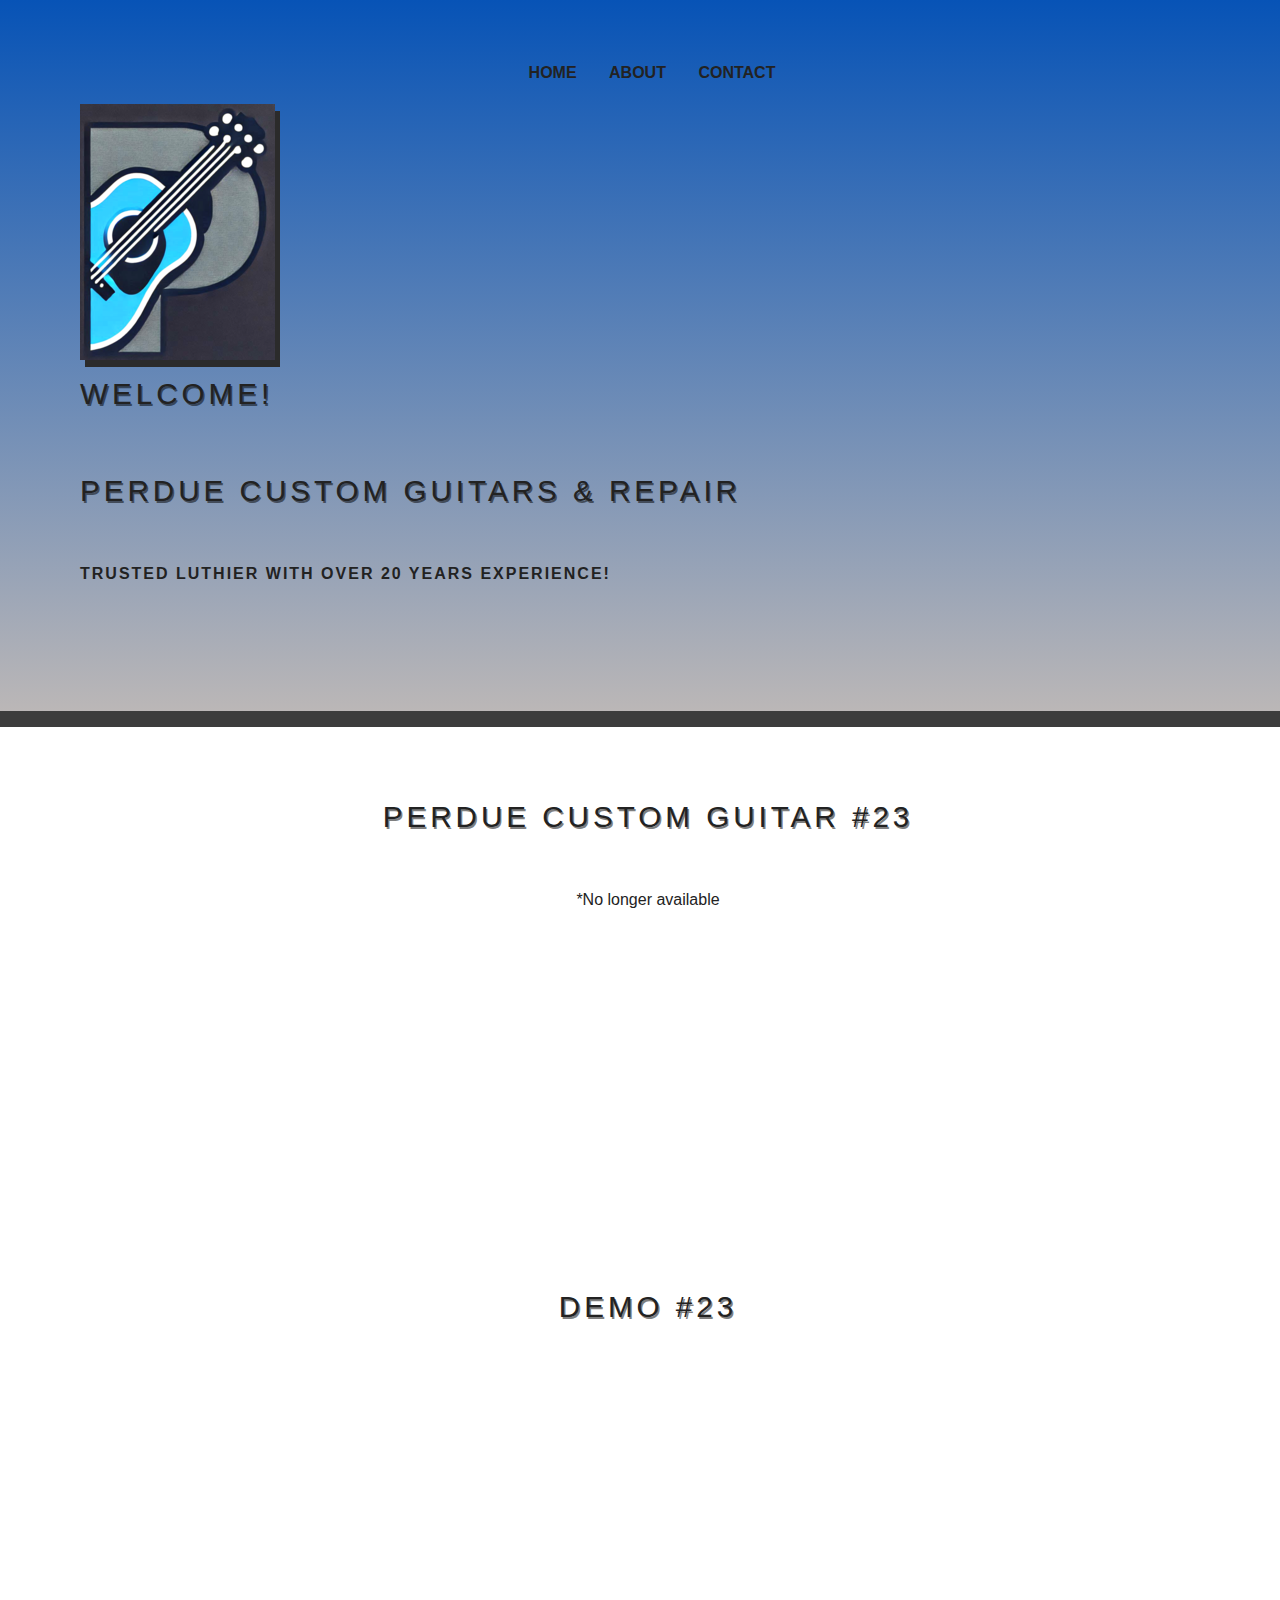
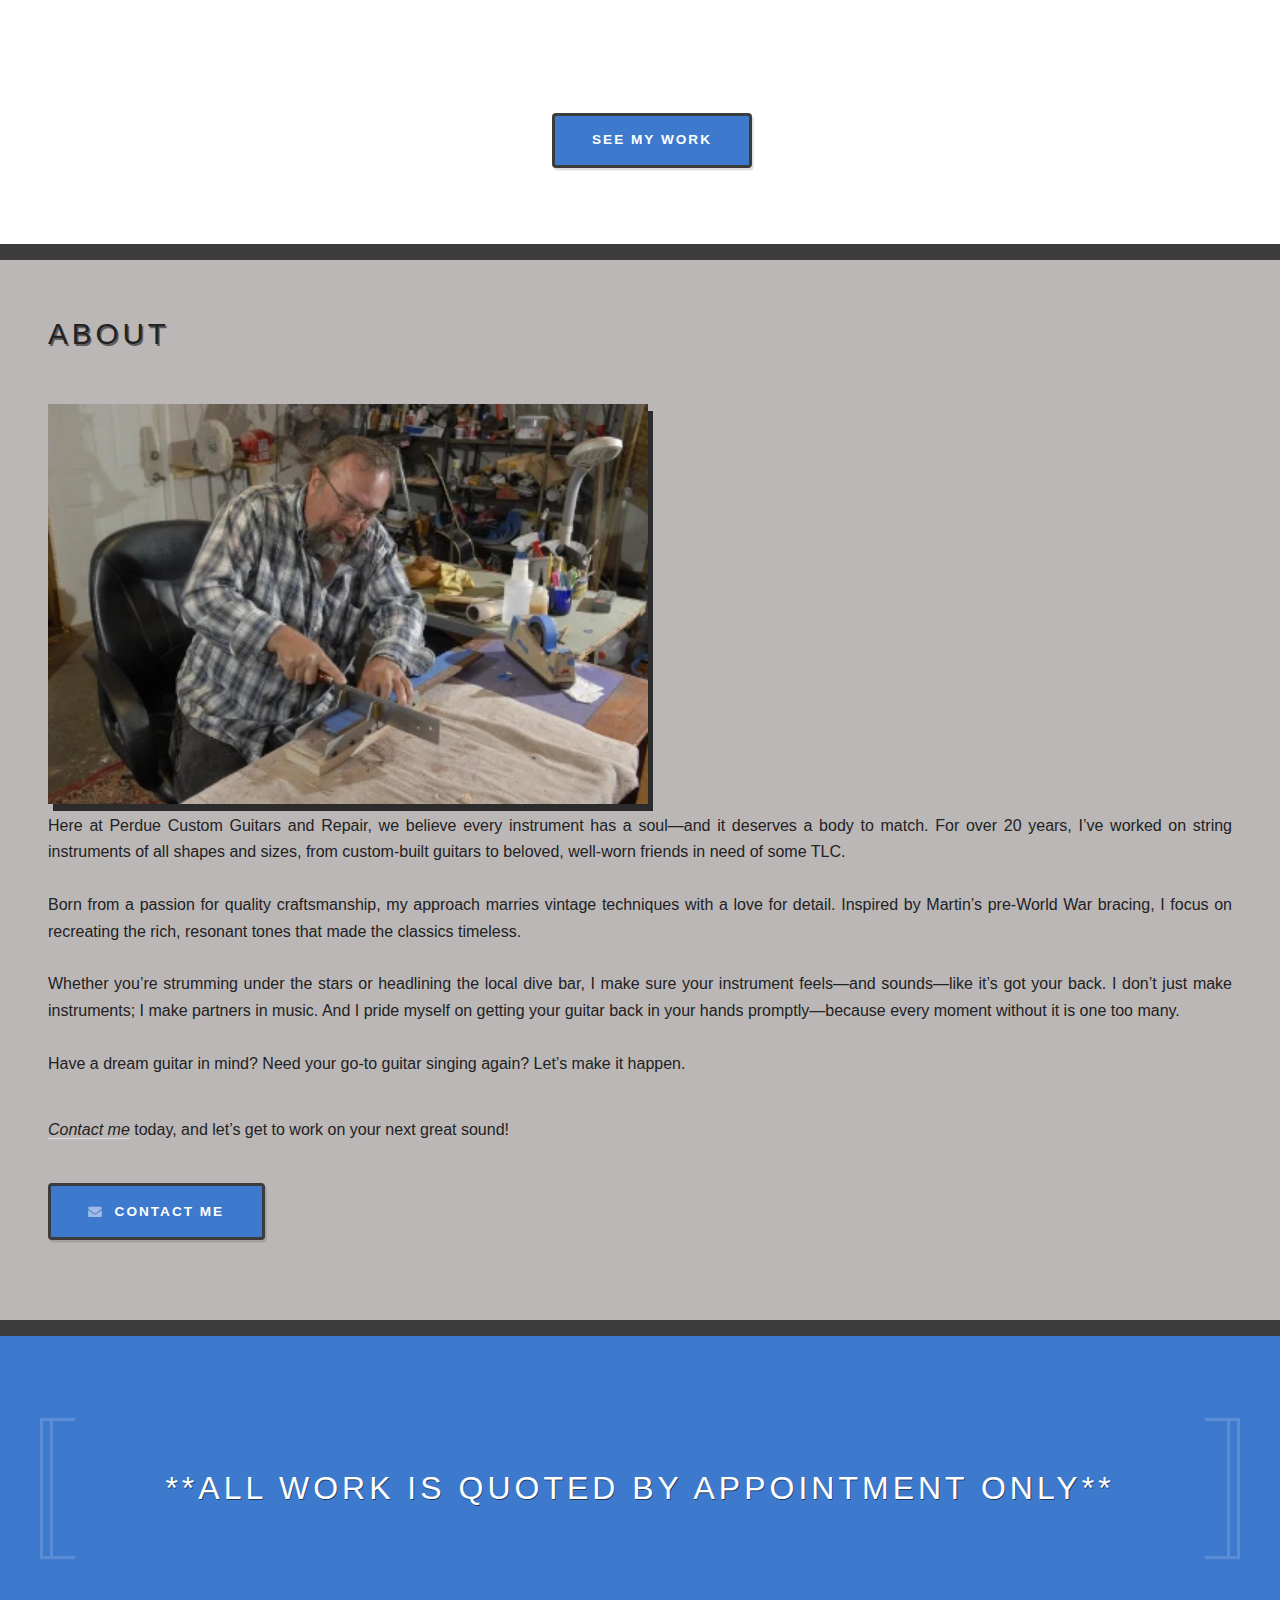
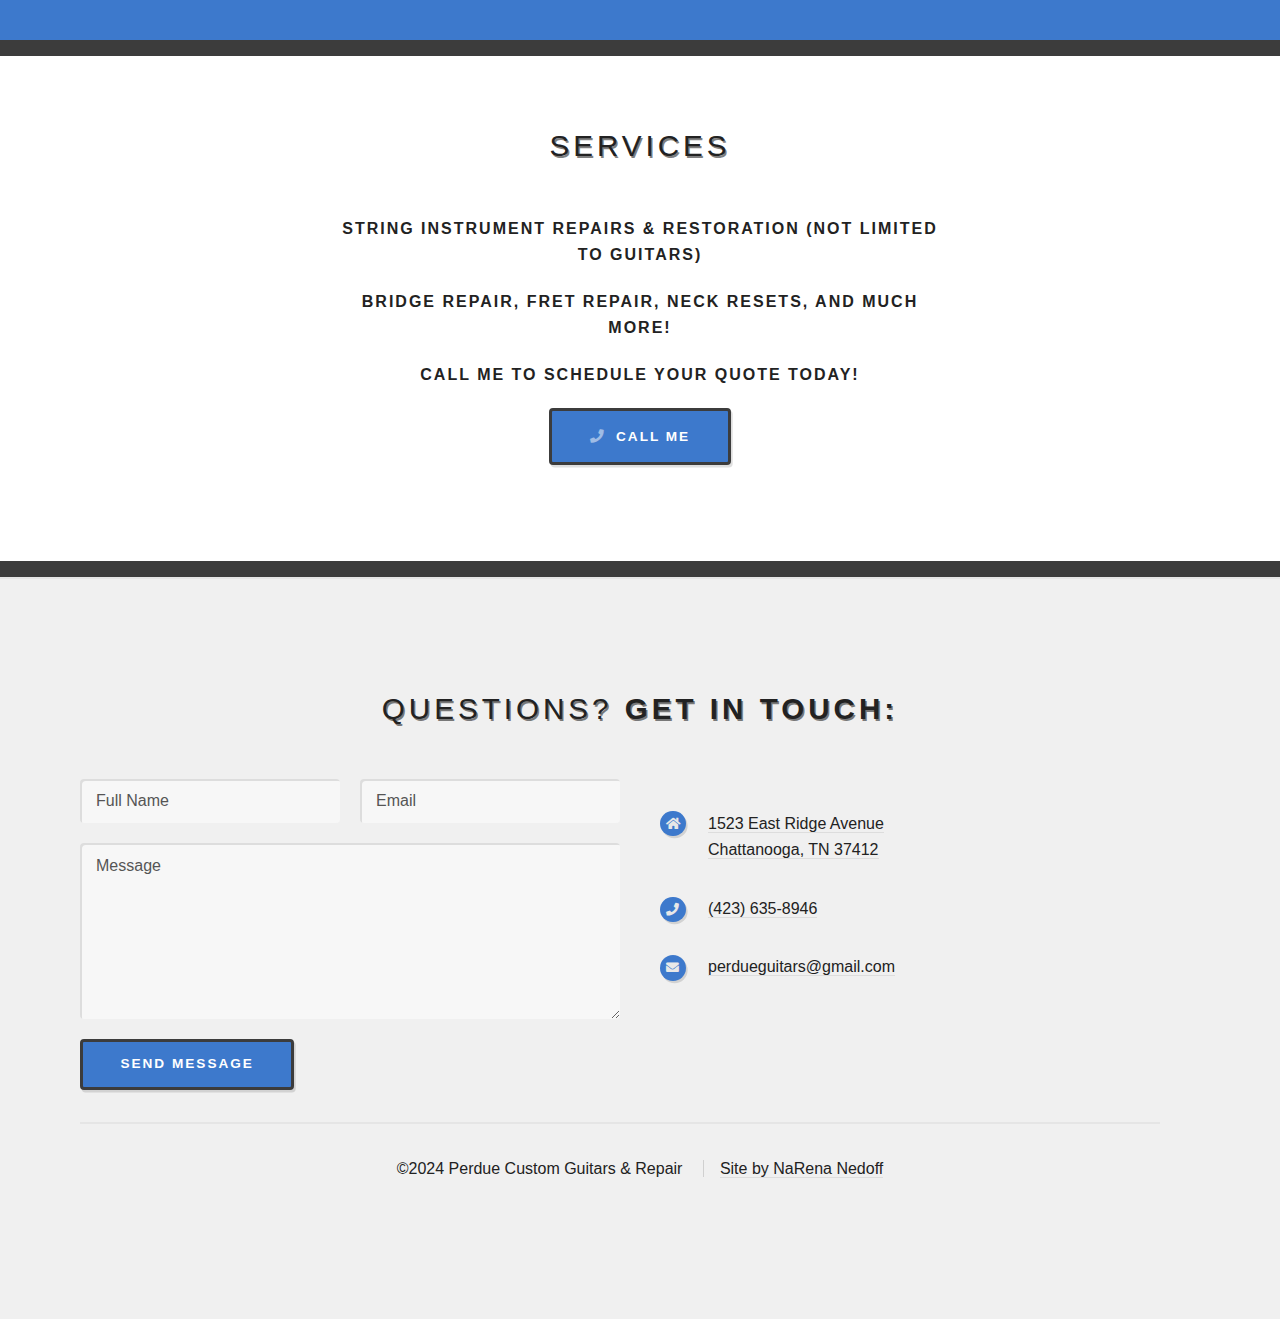
==== commit d7b01fad: "Added honeypot for form and made final adjustments." ====
--- a/OneDrive/Desktop/Donnie/Site/2024_Website/index.html
+++ b/OneDrive/Desktop/Donnie/Site/2024_Website/index.html
@@ -3,27 +3,22 @@
 	<head>
 		<title>Perdue Custom Guitars & Repair</title>
 		<meta charset="utf-8" />
-		<meta name="viewport" content="width=device-width, initial-scale=1, user-scalable=no" />
+		<meta name="viewport" content="width=device-width, initial-scale=1" />
 		<link rel="stylesheet" href="assets/css/main.css" />
+        <link rel="icon" type="image/perdue-icon" href="images/designer.ico" />
 	</head>
 	<body class="homepage is-preload">
 		<div id="page-wrapper">
 
 			<!-- Header -->
-				<section id="header">
-					<div class="container">
+				<!--section id="header">
+					<div class="container"-->
+                        
 
 						<!-- Logo -->
-							<h1 id="logo"><a href="index.html"></a>Welcome!</h1>
-                            <h2>Perdue Custom Guitars & Repair</h2>
-							<p>Trusted Luthier with over 20 years experience!</p>
-
+                          
 						<!-- Nav -->
-							<nav id="nav">
-								<ul>
-									<li><a href="index.html">Home</a></li>
-									<li><a href="#about">About</a></li>
-                                    <li><a href="#footer">Contact</a></li>
+							
 										<!--a href="#" ></a><span>About</span></a>
 										<ul>
 											<li><a href="#">Lorem ipsum dolor</a></li>
@@ -37,17 +32,11 @@
 													<li><a href="#">Phasellus consequat</a></li>
 												</ul>
 											</li>
-											<li><a href="#">Veroeros feugiat</a></li-->
-										</ul>
-									</li>
-									<li><a href="left-sidebar.html"><span></span></a></li>
-									<li><a href="left-sidebar.html"><span></span></a></li>
-								</ul>
-							</nav>
-
-					</div>
-				</section>
-
+										<li><a href="#">Veroeros feugiat</a></li-->
+					
+									<!--li><a href="left-sidebar.html"><span></span></a></li>
+									<li><a href="left-sidebar.html"><span></span></a></li-->
+                        
 									
 
 			
@@ -55,17 +44,56 @@
 			<!-- Main -->
 				<section id="main">
 					<div class="container">
-						<div class="row">
-
+						<div class="content">
+                            
+                                <div class="logo">
+                                    <img src="images/Design 5.ico">
+                                    </div>
+                                    <nav id="nav">
+                                        <ul>
+                                            <li><a href="index.html">Home</a></li>
+									        <li><a href="#about">About</a></li>
+                                            <li><a href="#footer">Contact</a></li>
+                                        </ul>
+                                    </nav>
+                                <div class="logo">
+                                    <h1 id="logo"><a href="index.html"></a></h1>
+                                    <h2>WELCOME!</h2>
+                                    <h2>Perdue Custom Guitars & Repair</h2>
+                                    <h3>Trusted Luthier with over 20 years experience!</h3>
+                                </div>
+                </section>
+                        <section id="features">
+                            <ul>
+                            <h2>Perdue Custom Guitar #23</h2>
+                            <p>*No longer available</p>
+                            <li><iframe width="420" height="315"
+                                src="https://www.youtube.com/embed/h2ZMMtKegOY?si=qDw3vc77Om1BUlKf" title="YouTube video player" frameborder="0" 
+                                allow="accelerometer; autoplay; clipboard-write; encrypted-media; gyroscope; picture-in-picture; web-share" 
+                                referrerpolicy="strict-origin-when-cross-origin" allowfullscreen></iframe>
+                                </iframe>
+                            </li>
+                            <h2>Demo #23</h2>
+                            <li><iframe width="560" height="315" src="https://www.youtube.com/embed/Uw0TfIhTU-w?si=BTp-t34CxTnRY3fI" 
+                                title="YouTube video player" frameborder="0" allow="accelerometer; autoplay; clipboard-write; encrypted-media; 
+                                gyroscope; picture-in-picture; web-share" referrerpolicy="strict-origin-when-cross-origin" allowfullscreen></iframe>
+                            </li>
+                            <li><a href="Donnie's Work.html" class="form-button button icon">See My Work</a></li>
+                            </ul>
+                        </section>
+                    
+                
+                </section>  
 							<!-- Content -->
 								<div id="content" class="col-8 col-12-medium">
 
 									<!-- Post -->
 										<article  id="about" class="box post">
 											<header>
-												<h2><a href="#">About</a></h2>
+												<h2><a href="#about">About</a></h2>
 											</header>
-                                                <img src="./assets/css/images/working_in_shop_small.webp" alt="Donnie working in the shop" width="600" height="400" sizes="(min-width: 1280px) 1000px"> 
+                                            <div>    
+                                            <img src="./assets/css/images/working_in_shop_small.webp" alt="Donnie working in the shop" width="600" height="400" sizes="(min-width: 1280px) 1000px"> 
 												<p>Here at Perdue Custom Guitars and Repair, we believe every instrument has a soul—and it deserves a body to match. For over 20 years, I’ve worked on string instruments of all shapes and sizes, from custom-built guitars to beloved, well-worn friends in need of some TLC.<br><br>
 
                                                 Born from a passion for quality craftsmanship, my approach marries vintage techniques with a love for detail. Inspired by Martin’s pre-World War bracing, I focus on recreating the rich, resonant tones that made the classics timeless. <br><br>
@@ -73,17 +101,19 @@
                                                 
                                                 I don’t just make instruments; I make partners in music. And I pride myself on getting your guitar back in your hands promptly—because every moment without it is one too many.<br><br>
                                                 
-                                                Have a dream guitar in mind? Need your go-to guitar singing again? Let’s make it happen. 
+                                                Have a dream guitar in mind? Need your go-to guitar singing again? Let’s make it happen.</p> 
+                                                </div>
                                                 <ul class="actions">
                                                     <li><a href=mailto:perdueguitars@gmail.com title="Send me an email"><em>Contact me</em></a> today, and let’s get to work on your next great sound!</a></li>
                                                 </ul>
-                                            </p><button class="form-button-submit button icon solid fa-envelope">Contact Me</button>
-											
+                                                <div class="col-12">
+                                                    <ul class="actions">
+                                                        <li><a href="tel:423-635-8946" class="form-button-submit button icon solid fa-envelope">Contact Me</a>
+                                                    </ul>
+                                                </div>
                                         </article>
-                            </div>        
-                        </div>
-                    </div>    
-                </section>    
+                                </div>        
+                
                                         
 			<!-- Banner -->
             <section id="banner">
@@ -93,27 +123,35 @@
             </section>
                                         <!-- Features -->
 				<section id="features">
-					<div class="container">
+					<!--div class="container"-->
 						<header>
 							<h2>SERVICES</h2>
 						</header>
 						<div class="row aln-center">
-							<div class="col-4 col-6-medium col-12-small">
+							<div class="col-6 col-8-medium col-12-small">
 
 								<!-- Feature -->
 									<section>
-										<a href="#" class="image featured"><img src="images/pic01.jpg" alt="" /></a>
+										<!--a href="#" class="image featured"><img src="images/pic01.jpg" alt="" /></a-->
 										<header>
-											<h3>Bridge work</h3>
-										</header>
-										<p></p>
-									</section>
+                                        <h3>String Instrument Repairs & Restoration <br> (Not limited to guitars)</h3>
+                                        <h3>Bridge repair, fret repair, neck resets, <br>and much more!</h3>
+                                        <h3>Call me to schedule your quote today!</h3>
+                                        <div class="col-12">
+                                            <ul class="actions">
+                                                <li><a a href="tel:423-635-8946" class="form-button-submit button icon solid fa-phone">Call me</a>
+                                                </li>
+                                            </ul>
+                                    </header>
+                                    </section>
 
 							</div>
-							<div class="col-4 col-6-medium col-12-small">
-
-								<!-- Feature -->
-                                        <section>
+                        </div>
+                </section>
+							<!--div class="col-4 col-6-medium col-12-small"-->
+
+								<!--Feature -->
+                                        <!--section>
                                             <a href="#" class="image featured"><img src="images/pic02.jpg" alt="" /></a>
                                             <header>
                                                 <h3>Neck Repairs</h3>
@@ -122,156 +160,19 @@
                                         </section>
     
                                 </div>
-                                <div class="col-4 col-6-medium col-12-small">
+                                <div class="col-4 col-6-medium col-12-small"-->
     
                                     <!-- Feature -->
-                                        <section>
-                                            <a href="#" class="image featured"><img src="images/pic03.jpg" alt="" /></a>
-                                            <header>
+                                        <!--section>
+                                            <!--a href="#" class="image featured"><img src="images/pic03.jpg" alt="" /></a-->
+                                            <!--header>
                                                 <h3>Fret work</h3>
                                             </header>
                                             <p></p>
-                                        </section>
+                                        </section-->
     
-                                </div>
-                                <div class="col-12">
-                                    <ul class="actions">
-                                        <li><a href="#" class="button icon solid fa-file">See more of My Work</a></li>
-                                    </ul>
-                                </div>
-                            </div>
-                        </div>
-                    </section>
-
-									<!-- Post -->
-										<!--article class="box post">
-											<header>
-												<h2><a href="#">At vel enim, arcu ligula ut tempor
-												sed augue dictum enim aenean</a></h2>
-											</header>
-											<a href="#" class="image featured"><img src="images/pic05.jpg" alt="" /></a>
-											<h3>Sed ornare varius velit non dui ante</h3>
-											<p>Phasellus laoreet massa id justo mattis pharetra. Fusce suscipit
-											ligula vel quam viverra sit amet mollis tortor congue. Sed quis mauris
-											sit amet magna accumsan tristique. Curabitur leo nibh, rutrum eu malesuada
-											in, tristique at erat lorem ipsum dolor sit amet lorem ipsum sed consequat
-											consequat magna tempus lorem ipsum consequat Phasellus laoreet massa id
-											in, tristique at erat lorem ipsum dolor sit amet lorem ipsum sed consequat
-											magna tempus veroeros lorem sed tempus aliquam lorem ipsum veroeros
-											consequat magna tempus lorem ipsum consequat Phasellus laoreet massa id
-											justo mattis pharetra. Fusce suscipit ligula vel quam viverra sit amet
-											mollis tortor congue. Sed quis mauris sit amet magna accumsan tristique.
-											Curabitur leo nibh, rutrum malesuada.</p>
-											<p>Erat lorem ipsum veroeros consequat magna tempus lorem ipsum consequat
-											Phasellus laoreet massa id justo mattis pharetra. Fusce suscipit ligula
-											vel quam viverra sit amet mollis tortor congue. Sed quis mauris sit amet
-											magna accumsan tristique. Curabitur leo nibh, rutrum eu malesuada in,
-											tristique at erat. Curabitur leo nibh, rutrum eu malesuada in, tristique
-											at erat lorem ipsum dolor sit amet lorem ipsum sed consequat magna
-											tempus veroeros lorem sed tempus aliquam lorem ipsum veroeros consequat
-											magna tempus.</p>
-											<ul class="actions">
-												<li><a href="#" class="button icon solid fa-file">Continue Reading</a></li>
-											</ul>
-										</article>
-
-								</div-->
-
-							<!-- Sidebar -->
-								<!--div id="sidebar" class="col-4 col-12-medium"-->
-
-									<!-- Excerpts-->
-										<!--section>
-											<ul class="divided">
-												<li-->
-
-													<!-- Excerpt -->
-														<!--article class="box excerpt">
-															<header>
-																<span class="date">July 30</span>
-																<h3><a href="#">Ante montes nisl</a></h3>
-															</header>
-															<p>Lorem ipsum dolor odio facilisis convallis. Etiam non nunc vel est
-															suscipit convallis non id orci lorem ipsum sed magna consequat feugiat lorem dolore.</p>
-														</article>
-
-												</li>
-												<li>
-
-													 Excerpt
-														<article class="box excerpt">
-															<header>
-																<span class="date">July 28</span>
-																<h3><a href="#">Mus auctor diam</a></h3>
-															</header>
-															<p>Lorem ipsum dolor odio facilisis convallis. Etiam non nunc vel est
-															suscipit convallis non id orci lorem ipsum sed magna consequat feugiat lorem dolore.</p>
-														</article>
-
-												</li>
-												<li>
-
-													 Excerpt 
-														<article class="box excerpt">
-															<header>
-																<span class="date">July 24</span>
-																<h3><a href="#">Sed quis erat</a></h3>
-															</header>
-															<p>Lorem ipsum dolor odio facilisis convallis. Etiam non nunc vel est
-															suscipit convallis non id orci lorem ipsum sed magna consequat feugiat lorem dolore.</p>
-														</article>
-
-												</li>
-											</ul>
-										</section-->
-
-									<!-- Highlights -->
-										<!--section>
-											<ul class="divided">
-												<li-->
-
-													<!-- Highlight -->
-														<!--article class="box highlight">
-															<header>
-																<h3><a href="#">Sapien at ante</a></h3>
-															</header>
-															<a href="#" class="image left"><img src="images/pic06.jpg" alt="" /></a>
-															<p>Phasellus sed laoreet massa id justo mattis pharetra. Fusce suscipit ligula vel quam
-															viverra sit amet mollis tortor congue magna lorem ipsum dolor et quisque ut odio facilisis
-															convallis. Etiam non nunc vel est suscipit convallis non id orci. Ut interdum tempus
-															facilisis convallis. Etiam non nunc vel est suscipit convallis non id orci.</p>
-															<ul class="actions">
-																<li><a href="#" class="button icon solid fa-file">Learn More</a></li>
-															</ul>
-														</article>
-
-												</li>
-												<li-->
-
-													<!-- Highlight -->
-														<!--article class="box highlight">
-															<header>
-																<h3><a href="#">Congue in quis erat</a></h3>
-															</header>
-															<a href="#" class="image left"><img src="images/pic07.jpg" alt="" /></a>
-															<p>Phasellus sed laoreet massa id justo mattis pharetra. Fusce suscipit ligula vel quam
-															viverra sit amet mollis tortor congue magna lorem ipsum dolor et quisque ut odio facilisis
-															convallis. Etiam non nunc vel est suscipit convallis non id orci. Ut interdum tempus
-															facilisis convallis. Etiam non nunc vel est suscipit convallis non id orci.</p>
-															<ul class="actions">
-																<li><a href="#" class="button icon solid fa-file">Learn More</a></li>
-															</ul>
-														</article-->
-
-												</li>
-											</ul>
-										</section>
-
-								</div>
-
-						</div>
-					</div>
-				</section>
+
+					
 
 			<!-- Footer -->
 				<section id="footer">
@@ -282,19 +183,45 @@
 						<div class="row">
 							<div class="col-6 col-12-medium">
 								<section>
-									<form method="post" action="#">
+                                    <style>
+                                        .hidden {
+                                            opacity: 0;
+                                            position: absolute;
+                                            top: 0;
+                                            left: 0;
+                                            height: 0;
+                                            width: 0;
+                                            z-index: -1;
+                                        }
+                                    </style>
+									<form name="contact"
+                                          method="POST"
+                                          netlify-honeypot="bot-field"
+                                          data-netlify="true"
+                                          >
+                                          <div class="hidden">
+                                          <label>
+                                            Don't fill this out if you're a human: <input name="bot-field" />
+                                          </label>
+                                          </div>
 										<div class="row gtr-50">
 											<div class="col-6 col-12-small">
-												<input name="name" placeholder="Name" type="text" />
+												<input name="name"  
+                                                       type="text"
+                                                       placeholder="Full Name" />
 											</div>
 											<div class="col-6 col-12-small">
-												<input name="email" placeholder="Email" type="text" />
+												<input name="email" 
+                                                       type="text"
+                                                       placeholder="Email"  />
 											</div>
 											<div class="col-12">
-												<textarea name="message" placeholder="Message"></textarea>
+												<textarea name="subject" 
+                                                          type="text"
+                                                          placeholder="Message"></textarea>
 											</div>
 											<div class="col-12">
-												<a href="#" class="form-button-submit button icon solid fa-envelope">Send Message</a>
+												<input type="submit" value="Send Message" class="button" />
 											</div>
 										</div>
 									</form>
@@ -302,18 +229,16 @@
 							</div>
 							<div class="col-6 col-12-medium">
 								<section>
-									<p>Erat lorem ipsum veroeros consequat magna tempus lorem ipsum consequat Phaselamet
-									mollis tortor congue. Sed quis mauris sit amet magna accumsan tristique. Curabitur
-									leo nibh, rutrum eu malesuada.</p>
+									<p></p>
 									<div class="row">
 										<div class="col-6 col-12-small">
 											<ul class="icons">
-												<li class="icon solid fa-home">
-													1523 East Ridge Avenue<br />
-													Chattanooga, TN 37412<br />
+												<li class="icon solid fa-home"><a href="https://maps.app.goo.gl/qDFJf2FLp1XwY4Uq5" target="_blank" alt="Get Directions" aria-label="Directions">
+													<span>1523 East Ridge Avenue</span>
+													<span>Chattanooga, TN 37412</span></a>
 												</li>
-												<li class="icon solid fa-phone">
-													(423) 635-8946
+												<li class="icon solid fa-phone"><a href="tel:423-635-8946">(423) 635-8946</a>
+													
 												</li>
 												<li class="icon solid fa-envelope">
 													<a href="email:perdueguitars@gmail.com">perdueguitars@gmail.com</a>
@@ -327,17 +252,15 @@
 									</div>
 								</section>
 							</div>
-						</div>
-					</div>
+						
+					
 					<div id="copyright" class="container">
 						<ul class="links">
 							<li>&copy;2024 Perdue Custom Guitars & Repair</li>
-                            <li>Site by NaRena Nedoff</li>
+                            <li><a href="email:nnedoff@gmail.com">Site by NaRena Nedoff</a></li>
 						</ul>
 					</div>
 				</section>
-
-		</div>
 
 		<!-- Scripts -->
 			<script src="assets/js/jquery.min.js"></script>
--- a/OneDrive/Desktop/Donnie/Site/2024_Website/assets/css/main.css
+++ b/OneDrive/Desktop/Donnie/Site/2024_Website/assets/css/main.css
@@ -48,7 +48,7 @@
 }
 
 body {
-	-webkit-text-size-adjust: none;
+	-webkit-text-size-adjust: auto;
 }
 
 mark {
@@ -79,7 +79,7 @@
 	}
 
 	body {
-		background: #4b4a4a;
+		background: #bbb7b7;
 	}
 
 		body.is-preload *, body.is-preload *:before, body.is-preload *:after {
@@ -207,12 +207,14 @@
 		margin: 0 auto;
 		max-width: 100%;
 		width: 70em;
+        padding: 3.5rem;
 	}
 
 		@media screen and (max-width: 1680px) {
 
 			.container {
 				width: 68em;
+                padding: 2rem;
 			}
 
 		}
@@ -221,6 +223,7 @@
 
 			.container {
 				width: calc(100% - 80px);
+                padding: 2.5rem;
 			}
 
 		}
@@ -229,6 +232,7 @@
 
 			.container {
 				width: calc(100% - 100px);
+                padding: 2.5rem;
 			}
 
 		}
@@ -237,15 +241,25 @@
 
 			.container {
 				width: calc(100% - 40px);
-			}
-
-		}
+                padding: 2.5rem;
+			}
+
+		}
+
+        @media screen and (max-width: 480px) {
+
+            .container {
+                width: calc(100% - 40px);
+                padding: 2.5rem;
+            }
+        }
 
 /*Cards*/
 .grid-even-rows {
     display: grid;
-    gap: 1rem;
-    grid-template-rows: 1fr 1fr 1fr 1fr;
+    gap: 1rem 2rem;
+    grid-template-rows: repeat(4, 2fr);
+    
     
 }
 .cards img {
@@ -253,6 +267,9 @@
     /*width: 33.3%;*/
     box-shadow: 5px 7px #2b2b2b;
 }
+
+
+
         /* Row */
 
 	.row {
@@ -747,7 +764,7 @@
 				display: flex;
 				flex-wrap: wrap;
 				box-sizing: border-box;
-				align-items: stretch;
+				align-items: normal;
 			}
 
 				.row > * {
@@ -1789,7 +1806,7 @@
 		color: #fff !important;
 		text-transform: uppercase;
 		border-radius: 4px;
-		border: 0;
+		border: .25em solid #3c3c3c;
 		outline: 0;
 		font-size: 1em;
 		box-shadow: 0.125em 0.175em 0 0 rgba(0, 0, 0, 0.125);
@@ -1855,11 +1872,11 @@
 
 	.no-sidebar .box.post > header {
 		text-align: center;
-                
-	}
-
+                     
+	}
+    
 	.box.excerpt .date {
-		background: #878787;
+		background: #aaa;
 		color: #fff;
 		font-weight: 400;
 		text-transform: uppercase;
@@ -1962,6 +1979,7 @@
 		left: 0;
 		width: 100%;
 		cursor: default;
+        text-align: center;
 	}
 
 		#nav > ul > li {
@@ -2027,6 +2045,10 @@
 				color: #2b4a8b;
 			}
 
+            #nav img {
+                display: flex;
+                flex-flow: column;
+            }
 	.dropotron {
 		text-align: left;
 		border: solid 1px #e5e5e5;
@@ -2102,16 +2124,25 @@
 		background: #fff;
 		text-align: center;
 		padding: 6em 0;
-        border: 1rem solid #3c3c3c;
+        border-bottom: 1rem solid #3c3c3c;
 	}
 
 		#features p {
 			text-align: center;
 		}
-
-		#features ul.actions {
+       
+		#features a {
+            text-decoration: none;
+        }
+
+        #features li {
+            list-style: none;
+        }
+        
+        #features ul.actions {
 			margin-top: 1.25em;
 		}
+    
 
 /* Banner */
 
@@ -2125,7 +2156,8 @@
 		background-size: cover;
 		padding: 10em 0;
         text-shadow: 0.05em 0.075em 0 rgba(0, 0, 0, 0.5);
-        /*border: 1rem solid #3c3c3c;*/
+        border-bottom: 1rem solid #3c3c3c;
+        border-top: 1rem solid #3c3c3c;
 	}
 
 		#banner p {
@@ -2177,16 +2209,16 @@
 		background-color: #cac7c7;
         background-image: linear-gradient(#0753b6, #bbb7b7);
 		padding: 6em 0;
-        border: 1rem solid #2b2b2b;
+        border-bottom: 1rem solid #3c3c3c;
 	}
 
 /* Content */
 
 	#content > section,
 	#content > article {
-		margin: 5em 0 0 0;
-		padding: 5em 0 0 0;
-        background-image: linear-gradient(to right, #878787), #2b2b2b;
+		margin: 1.5rem 1.5rem 1.5rem 1.5rem;
+		padding: 3rem 3rem 3rem 3rem;
+        text-align: left;
 	}
 
 		#content > section:first-child,
@@ -2194,8 +2226,14 @@
 			border-top: 0;
 			box-shadow: none;
 			margin: 0;
-			padding: 0;
-		}
+		}
+
+    #content img {
+        box-shadow: 5px 7px #2b2b2b;
+    }
+    .logo > img {
+        box-shadow: 5px 7px #2b2b2b;
+    }
 
 /* Sidebar */
 
@@ -2204,15 +2242,13 @@
 		border-top: solid 2px #e5e5e5;
 		box-shadow: inset 0px 8px 0px 0px #fff, inset 0px 10px 0px 0px #e5e5e5;
 		margin: 5em 0 0 0;
-		padding: 5em 0 0 0;
 	}
 
 		#sidebar > section:first-child,
 		#sidebar > article:first-child {
 			border-top: 0;
 			box-shadow: none;
-			margin: 0;
-			padding: 0;
+			margin: 5em;
 		}
 
 /* Footer */
@@ -2223,6 +2259,7 @@
 		border-top: solid 2px #e5e5e5;
 		background: #f0f0f0;
 		padding: 6em 0 8em 0;
+        
 	}
 
 		#footer form input[type="text"],
@@ -2333,7 +2370,10 @@
 			}
 
 		/* Footer */
-
+            .hidden {
+                visibility: hidden;
+                opacity: 0;
+            }
 			#footer {
 				padding: 4em 0;
 			}
@@ -2553,8 +2593,8 @@
 
 		/* Sidebar */
 
-			#sidebar {
-				padding-top: 6em;
+			#sidebar p {
+				padding: 3rem;
 			}
 
 	}
@@ -2606,6 +2646,9 @@
 				padding: 1em 0 1em 0;
 				width: 100%;
 			}
+            .button a {
+                text-decoration: none;
+            }
 
 		/* Actions */
 
@@ -2625,7 +2668,11 @@
 				text-align: center;
 			}
 
-		/* Header */
+		/*Logo*/
+        .logo > img {
+            box-shadow: 5px 7px #2b2b2b;
+        }
+            /* Header */
 
 			#header > .container {
 				padding: 6em 0 4em 0;
@@ -2681,7 +2728,7 @@
 			#content > section,
 			#content > article {
 				margin: 3em 0 0 0;
-				padding: 3em 0 0 0;
+				padding: 3rem;
 			}
 
 		/* Sidebar */
